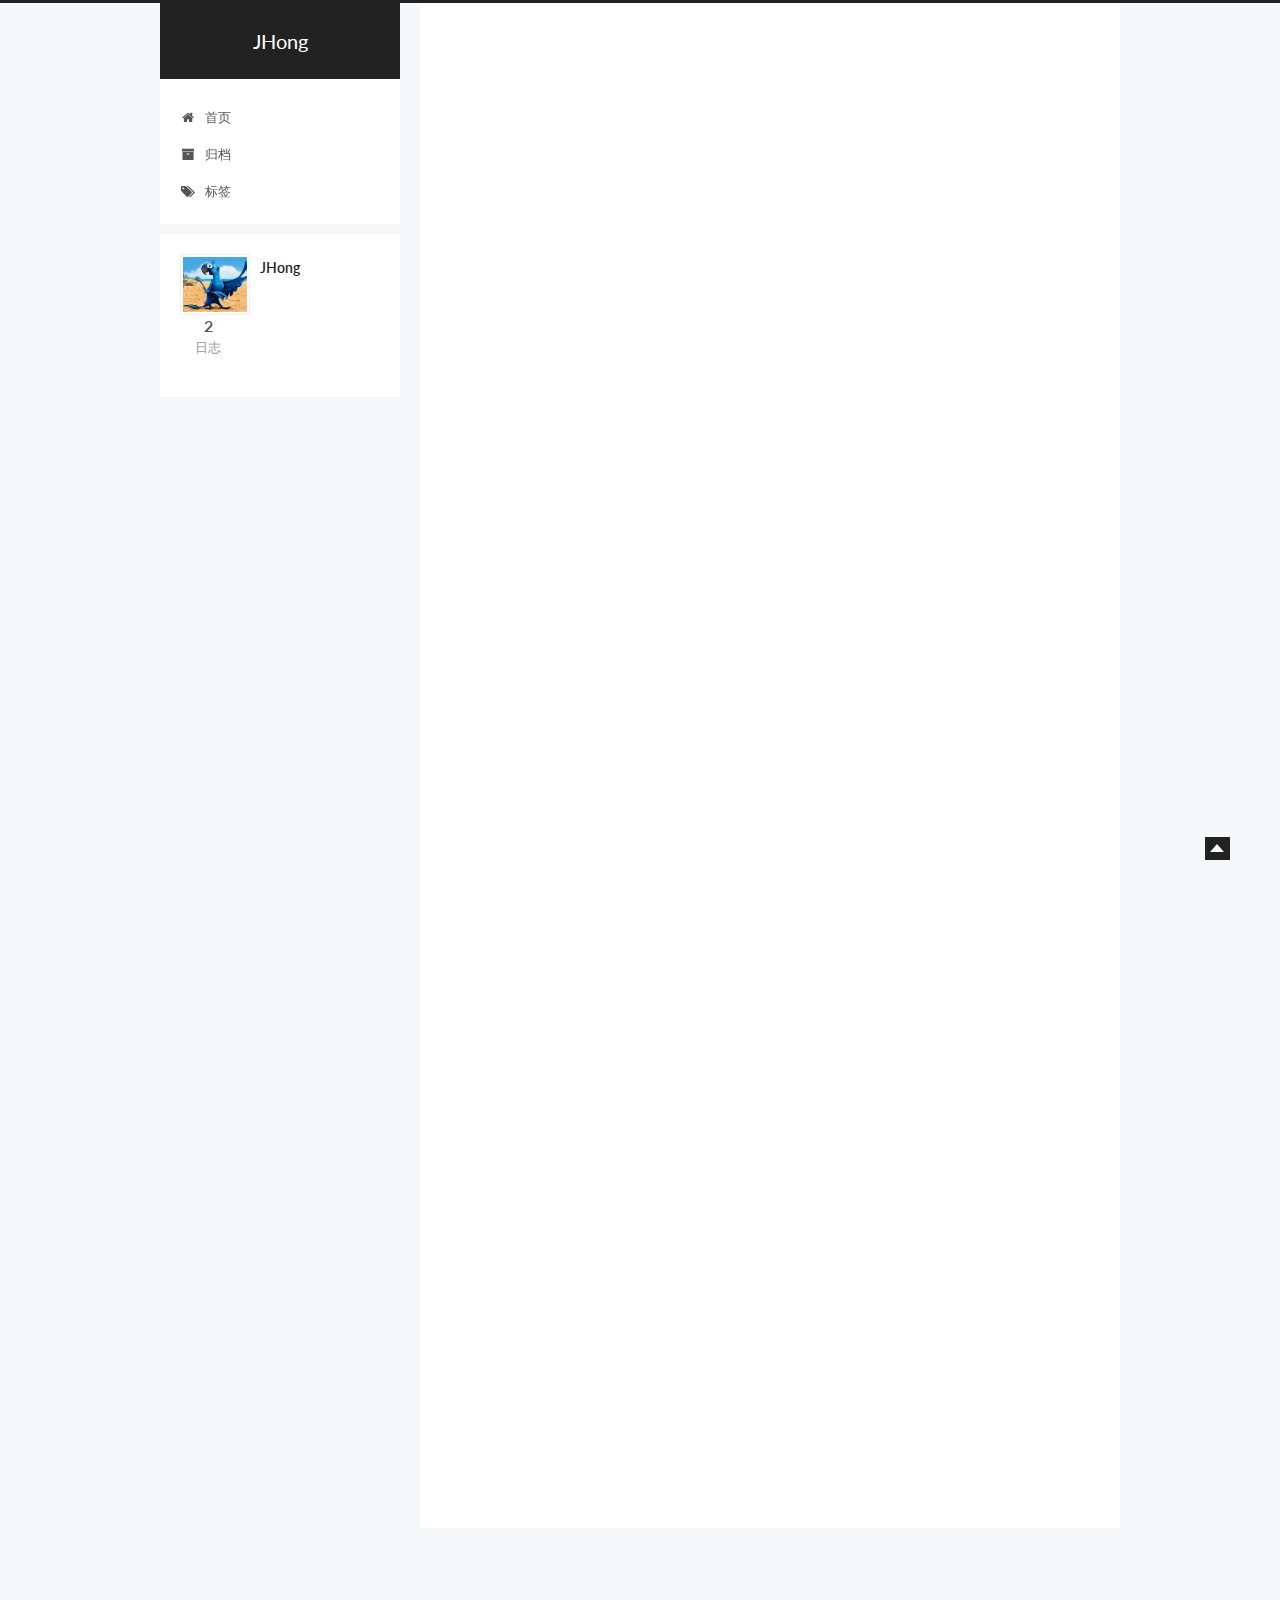
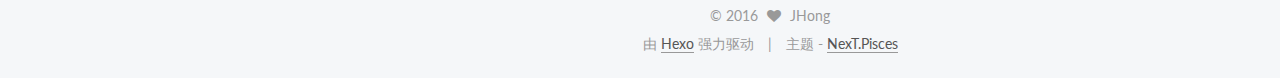
==== index.html @ a6d70359 "Site updated: 2016-02-21 14:59:52" ====
<!doctype html>



  


<html class="theme-next pisces use-motion">
<head>
  <meta charset="UTF-8"/>
<meta http-equiv="X-UA-Compatible" content="IE=edge,chrome=1" />
<meta name="viewport" content="width=device-width, initial-scale=1, maximum-scale=1"/>



<meta http-equiv="Cache-Control" content="no-transform" />
<meta http-equiv="Cache-Control" content="no-siteapp" />












  <link href="/vendors/fancybox/source/jquery.fancybox.css?v=2.1.5" rel="stylesheet" type="text/css"/>




  <link href="//fonts.googleapis.com/css?family=Lato:300,400,700,400italic&subset=latin,latin-ext" rel="stylesheet" type="text/css">



<link href="/vendors/font-awesome/css/font-awesome.min.css?v=4.4.0" rel="stylesheet" type="text/css" />

<link href="/css/main.css?v=0.5.0" rel="stylesheet" type="text/css" />


  <meta name="keywords" content="Hexo, NexT" />








  <link rel="shortcut icon" type="image/x-icon" href="/favicon.ico?v=0.5.0" />






<meta name="description">
<meta property="og:type" content="website">
<meta property="og:title" content="JHong">
<meta property="og:url" content="http://yoursite.com/index.html">
<meta property="og:site_name" content="JHong">
<meta property="og:description">
<meta name="twitter:card" content="summary">
<meta name="twitter:title" content="JHong">
<meta name="twitter:description">



<script type="text/javascript" id="hexo.configuration">
  var NexT = window.NexT || {};
  var CONFIG = {
    scheme: 'Pisces',
    sidebar: {"position":"left","display":"post"},
    fancybox: true,
    motion: true,
    duoshuo: {
      userId: 0,
      author: '博主'
    }
  };
</script>

  <title> JHong </title>
</head>

<body itemscope itemtype="http://schema.org/WebPage" lang="zh-Hans">

  








  
  
    
  

  <div class="container one-collumn sidebar-position-left 
   page-home 
 ">
    <div class="headband"></div>

    <header id="header" class="header" itemscope itemtype="http://schema.org/WPHeader">
      <div class="header-inner"><div class="site-meta ">
  

  <div class="custom-logo-site-title">
    <a href="/"  class="brand" rel="start">
      <span class="logo-line-before"><i></i></span>
      <span class="site-title">JHong</span>
      <span class="logo-line-after"><i></i></span>
    </a>
  </div>
  <p class="site-subtitle"></p>
</div>

<div class="site-nav-toggle">
  <button>
    <span class="btn-bar"></span>
    <span class="btn-bar"></span>
    <span class="btn-bar"></span>
  </button>
</div>

<nav class="site-nav">
  

  
    <ul id="menu" class="menu ">
      
        
        <li class="menu-item menu-item-home">
          <a href="/" rel="section">
            
              <i class="menu-item-icon fa fa-home fa-fw"></i> <br />
            
            首页
          </a>
        </li>
      
        
        <li class="menu-item menu-item-archives">
          <a href="/archives" rel="section">
            
              <i class="menu-item-icon fa fa-archive fa-fw"></i> <br />
            
            归档
          </a>
        </li>
      
        
        <li class="menu-item menu-item-tags">
          <a href="/tags" rel="section">
            
              <i class="menu-item-icon fa fa-tags fa-fw"></i> <br />
            
            标签
          </a>
        </li>
      

      
      
      
    </ul>
  

  
</nav>

 </div>
    </header>

    <main id="main" class="main">
      <div class="main-inner">
        <div class="content-wrap">
          <div id="content" class="content">
            
  <section id="posts" class="posts-expand">

    

    
    
      
      
        
        
        
      

      
    

    
      

  
  

  
  
  

  <article class="post post-type-normal " itemscope itemtype="http://schema.org/Article">

    
      <header class="post-header">

        
        
          <h1 class="post-title" itemprop="name headline">
            
            
              
                
                <a class="post-title-link" href="/2016/02/17/test/" itemprop="url">
                  个人博客
                </a>
              
            
          </h1>
        

        <div class="post-meta">
          <span class="post-time">
            <span class="post-meta-item-icon">
              <i class="fa fa-calendar-o"></i>
            </span>
            <span class="post-meta-item-text">发表于</span>
            <time itemprop="dateCreated" datetime="2016-02-17T20:54:23+08:00" content="2016-02-17">
              2016-02-17
            </time>
          </span>

          

          
            
          

          

          
          
        </div>
      </header>
    


    <div class="post-body" itemprop="articleBody">

      
      

      
        
          
            <p>个人博客<br>每个优秀的程序员都会有个人独占的一方网络空间，那里是他个人的舞台，听说过他的人会逐渐汇聚进来，认识他，熟悉他，鼓励他，赞扬他。而对他个人而言，他有了一个可以畅所欲言的小房间，他可以专研学术，聊聊情怀。同时和喜爱他的读者成为好友，共同成长。</p>

          
        
      
    </div>

    <footer class="post-footer">
      

      

      
      
        <div class="post-eof"></div>
      
    </footer>
  </article>


    
      

  
  

  
  
  

  <article class="post post-type-normal " itemscope itemtype="http://schema.org/Article">

    
      <header class="post-header">

        
        
          <h1 class="post-title" itemprop="name headline">
            
            
              
                
                <a class="post-title-link" href="/2016/02/17/hello-world/" itemprop="url">
                  Hello World
                </a>
              
            
          </h1>
        

        <div class="post-meta">
          <span class="post-time">
            <span class="post-meta-item-icon">
              <i class="fa fa-calendar-o"></i>
            </span>
            <span class="post-meta-item-text">发表于</span>
            <time itemprop="dateCreated" datetime="2016-02-17T18:47:33+08:00" content="2016-02-17">
              2016-02-17
            </time>
          </span>

          

          
            
          

          

          
          
        </div>
      </header>
    


    <div class="post-body" itemprop="articleBody">

      
      

      
        
          
            <p>Welcome to <a href="https://hexo.io/" target="_blank" rel="external">Hexo</a>! This is your very first post. Check <a href="https://hexo.io/docs/" target="_blank" rel="external">documentation</a> for more info. If you get any problems when using Hexo, you can find the answer in <a href="https://hexo.io/docs/troubleshooting.html" target="_blank" rel="external">troubleshooting</a> or you can ask me on <a href="https://github.com/hexojs/hexo/issues" target="_blank" rel="external">GitHub</a>.</p>
<h2 id="Quick-Start"><a href="#Quick-Start" class="headerlink" title="Quick Start"></a>Quick Start</h2><h3 id="Create-a-new-post"><a href="#Create-a-new-post" class="headerlink" title="Create a new post"></a>Create a new post</h3><figure class="highlight bash"><table><tr><td class="gutter"><pre><span class="line">1</span><br></pre></td><td class="code"><pre><span class="line">$ hexo new <span class="string">"My New Post"</span></span><br></pre></td></tr></table></figure>
<p>More info: <a href="https://hexo.io/docs/writing.html" target="_blank" rel="external">Writing</a></p>
<h3 id="Run-server"><a href="#Run-server" class="headerlink" title="Run server"></a>Run server</h3><figure class="highlight bash"><table><tr><td class="gutter"><pre><span class="line">1</span><br></pre></td><td class="code"><pre><span class="line">$ hexo server</span><br></pre></td></tr></table></figure>
<p>More info: <a href="https://hexo.io/docs/server.html" target="_blank" rel="external">Server</a></p>
<h3 id="Generate-static-files"><a href="#Generate-static-files" class="headerlink" title="Generate static files"></a>Generate static files</h3><figure class="highlight bash"><table><tr><td class="gutter"><pre><span class="line">1</span><br></pre></td><td class="code"><pre><span class="line">$ hexo generate</span><br></pre></td></tr></table></figure>
<p>More info: <a href="https://hexo.io/docs/generating.html" target="_blank" rel="external">Generating</a></p>
<h3 id="Deploy-to-remote-sites"><a href="#Deploy-to-remote-sites" class="headerlink" title="Deploy to remote sites"></a>Deploy to remote sites</h3><figure class="highlight bash"><table><tr><td class="gutter"><pre><span class="line">1</span><br></pre></td><td class="code"><pre><span class="line">$ hexo deploy</span><br></pre></td></tr></table></figure>
<p>More info: <a href="https://hexo.io/docs/deployment.html" target="_blank" rel="external">Deployment</a></p>

          
        
      
    </div>

    <footer class="post-footer">
      

      

      
      
        <div class="post-eof"></div>
      
    </footer>
  </article>


    

  </section>

  


          </div>
          


          

        </div>
        
          
  
  <div class="sidebar-toggle">
    <div class="sidebar-toggle-line-wrap">
      <span class="sidebar-toggle-line sidebar-toggle-line-first"></span>
      <span class="sidebar-toggle-line sidebar-toggle-line-middle"></span>
      <span class="sidebar-toggle-line sidebar-toggle-line-last"></span>
    </div>
  </div>

  <aside id="sidebar" class="sidebar">
    <div class="sidebar-inner">

      

      

      <section class="site-overview sidebar-panel  sidebar-panel-active ">
        <div class="site-author motion-element" itemprop="author" itemscope itemtype="http://schema.org/Person">
          <img class="site-author-image" itemprop="image"
               src="/images/default_avatar.jpg"
               alt="JHong" />
          <p class="site-author-name" itemprop="name">JHong</p>
          <p class="site-description motion-element" itemprop="description"></p>
        </div>
        <nav class="site-state motion-element">
          <div class="site-state-item site-state-posts">
            <a href="/archives">
              <span class="site-state-item-count">2</span>
              <span class="site-state-item-name">日志</span>
            </a>
          </div>
          
          

          

        </nav>

        

        <div class="links-of-author motion-element">
          
        </div>

        
        

        <div class="links-of-author motion-element">
          
        </div>

      </section>

      

    </div>
  </aside>


        
      </div>
    </main>

    <footer id="footer" class="footer">
      <div class="footer-inner">
        <div class="copyright" >
  
  &copy; 
  <span itemprop="copyrightYear">2016</span>
  <span class="with-love">
    <i class="fa fa-heart"></i>
  </span>
  <span class="author" itemprop="copyrightHolder">JHong</span>
</div>

<div class="powered-by">
  由 <a class="theme-link" href="http://hexo.io">Hexo</a> 强力驱动
</div>

<div class="theme-info">
  主题 -
  <a class="theme-link" href="https://github.com/iissnan/hexo-theme-next">
    NexT.Pisces
  </a>
</div>



      </div>
    </footer>

    <div class="back-to-top"></div>
  </div>

  


  



  <script type="text/javascript" src="/vendors/jquery/index.js?v=2.1.3"></script>

  <script type="text/javascript" src="/vendors/fastclick/lib/fastclick.min.js?v=1.0.6"></script>

  <script type="text/javascript" src="/vendors/jquery_lazyload/jquery.lazyload.js?v=1.9.7"></script>

  <script type="text/javascript" src="/vendors/velocity/velocity.min.js"></script>

  <script type="text/javascript" src="/vendors/velocity/velocity.ui.min.js"></script>

  <script type="text/javascript" src="/vendors/fancybox/source/jquery.fancybox.pack.js"></script>


  


  <script type="text/javascript" src="/js/src/utils.js?v=0.5.0"></script>

  <script type="text/javascript" src="/js/src/motion.js?v=0.5.0"></script>



  
  


  <script type="text/javascript" src="/js/src/affix.js?v=0.5.0"></script>

  <script type="text/javascript" src="/js/src/schemes/pisces.js?v=0.5.0"></script>



  

  


  <script type="text/javascript" src="/js/src/bootstrap.js?v=0.5.0"></script>



  



  



  
  

  
  


</body>
</html>
---- css/main.css ----
/* normalize.css v3.0.2 | MIT License | git.io/normalize */
html {
  font-family: sans-serif; /* 1 */
  -ms-text-size-adjust: 100%; /* 2 */
  -webkit-text-size-adjust: 100%; /* 2 */
}
body {
  margin: 0;
}
article,
aside,
details,
figcaption,
figure,
footer,
header,
hgroup,
main,
menu,
nav,
section,
summary {
  display: block;
}
audio,
canvas,
progress,
video {
  display: inline-block; /* 1 */
  vertical-align: baseline; /* 2 */
}
audio:not([controls]) {
  display: none;
  height: 0;
}
[hidden],
template {
  display: none;
}
a {
  background-color: transparent;
}
a:active,
a:hover {
  outline: 0;
}
abbr[title] {
  border-bottom: 1px dotted;
}
b,
strong {
  font-weight: bold;
}
dfn {
  font-style: italic;
}
h1 {
  font-size: 2em;
  margin: 0.67em 0;
}
mark {
  background: #ff0;
  color: #000;
}
small {
  font-size: 80%;
}
sub,
sup {
  font-size: 75%;
  line-height: 0;
  position: relative;
  vertical-align: baseline;
}
sup {
  top: -0.5em;
}
sub {
  bottom: -0.25em;
}
img {
  border: 0;
}
svg:not(:root) {
  overflow: hidden;
}
figure {
  margin: 1em 40px;
}
hr {
  -moz-box-sizing: content-box;
  box-sizing: content-box;
  height: 0;
}
pre {
  overflow: auto;
}
code,
kbd,
pre,
samp {
  font-family: monospace, monospace;
  font-size: 1em;
}
button,
input,
optgroup,
select,
textarea {
  color: inherit; /* 1 */
  font: inherit; /* 2 */
  margin: 0; /* 3 */
}
button {
  overflow: visible;
}
button,
select {
  text-transform: none;
}
button,
html input[type="button"],
input[type="reset"],
input[type="submit"] {
  -webkit-appearance: button; /* 2 */
  cursor: pointer; /* 3 */
}
button[disabled],
html input[disabled] {
  cursor: default;
}
button::-moz-focus-inner,
input::-moz-focus-inner {
  border: 0;
  padding: 0;
}
input {
  line-height: normal;
}
input[type="checkbox"],
input[type="radio"] {
  box-sizing: border-box; /* 1 */
  padding: 0; /* 2 */
}
input[type="number"]::-webkit-inner-spin-button,
input[type="number"]::-webkit-outer-spin-button {
  height: auto;
}
input[type="search"] {
  -webkit-appearance: textfield; /* 1 */
  -moz-box-sizing: content-box;
  -webkit-box-sizing: content-box; /* 2 */
  box-sizing: content-box;
}
input[type="search"]::-webkit-search-cancel-button,
input[type="search"]::-webkit-search-decoration {
  -webkit-appearance: none;
}
fieldset {
  border: 1px solid #c0c0c0;
  margin: 0 2px;
  padding: 0.35em 0.625em 0.75em;
}
legend {
  border: 0; /* 1 */
  padding: 0; /* 2 */
}
textarea {
  overflow: auto;
}
optgroup {
  font-weight: bold;
}
table {
  border-collapse: collapse;
  border-spacing: 0;
}
td,
th {
  padding: 0;
}
::selection {
  background: #262a30;
  color: #fff;
}
body {
  position: relative;
  font-family: Lato, "PingFang SC", "Microsoft YaHei", sans-serif;
  font-size: 14px;
  line-height: 2;
  color: #555;
  background: #fff;
}
@media (max-width: 767px) {
  body {
    padding-right: 0 !important;
  }
}
@media (min-width: 768px) and (max-width: 991px) {
  body {
    padding-right: 0 !important;
  }
}
@media (min-width: 1600px) {
  body {
    font-size: 16px;
  }
}
h1,
h2,
h3,
h4,
h5,
h6 {
  margin: 0;
  padding: 0;
  font-weight: bold;
  line-height: 1.5;
  font-family: Lato, "PingFang SC", "Microsoft YaHei", sans-serif;
}
h2,
h3,
h4,
h5,
h6 {
  margin: 20px 0 15px;
}
h1 {
  font-size: 22px;
}
@media (max-width: 767px) {
  h1 {
    font-size: 18px;
  }
}
h2 {
  font-size: 20px;
}
@media (max-width: 767px) {
  h2 {
    font-size: 16px;
  }
}
h3 {
  font-size: 18px;
}
@media (max-width: 767px) {
  h3 {
    font-size: 14px;
  }
}
h4 {
  font-size: 16px;
}
@media (max-width: 767px) {
  h4 {
    font-size: 12px;
  }
}
h5 {
  font-size: 14px;
}
@media (max-width: 767px) {
  h5 {
    font-size: 10px;
  }
}
h6 {
  font-size: 12px;
}
@media (max-width: 767px) {
  h6 {
    font-size: 8px;
  }
}
p {
  margin: 0 0 25px 0;
}
a {
  color: #555;
  text-decoration: none;
  border-bottom: 1px solid #999;
  word-wrap: break-word;
}
a:hover {
  color: #222;
  border-bottom-color: #222;
}
ul {
  list-style: none;
}
blockquote {
  margin: 0;
  padding: 0;
}
img {
  display: block;
  margin: auto;
  max-width: 100%;
  height: auto;
}
hr {
  margin: 40px 0;
  height: 3px;
  border: none;
  background-color: #ddd;
  background-image: repeating-linear-gradient(-45deg, #fff, #fff 4px, transparent 4px, transparent 8px);
}
blockquote {
  padding: 0 15px;
  color: #666;
  border-left: 4px solid #ddd;
}
blockquote cite::before {
  content: "-";
  padding: 0 5px;
}
dt {
  font-weight: 700;
}
dd {
  margin: 0;
  padding: 0;
}
.text-left {
  text-align: left;
}
.text-center {
  text-align: center;
}
.text-right {
  text-align: right;
}
.text-justify {
  text-align: justify;
}
.text-nowrap {
  white-space: nowrap;
}
.text-lowercase {
  text-transform: lowercase;
}
.text-uppercase {
  text-transform: uppercase;
}
.text-capitalize {
  text-transform: capitalize;
}
.center-block {
  display: block;
  margin-left: auto;
  margin-right: auto;
}
.clearfix:before,
.clearfix:after {
  content: " ";
  display: table;
}
.clearfix:after {
  clear: both;
}
.pullquote {
  width: 45%;
}
.pullquote.left {
  float: left;
  margin-left: 5px;
  margin-right: 10px;
}
.pullquote.right {
  float: right;
  margin-left: 10px;
  margin-right: 5px;
}
.highlight table,
.gist table {
  width: auto;
}
.highlight table td,
.gist table td {
  border: none;
}
.highlight a,
.gist a {
  color: #222 !important;
  text-decoration: none !important;
}
.affix.affix.affix {
  position: fixed;
}
.translation {
  margin-top: -20px;
  font-size: 14px;
  color: #999;
}
.use-motion .motion-element {
  opacity: 0;
}
table {
  margin: 20px 0;
  width: 100%;
  border-collapse: collapse;
  border-spacing: 0;
  border: 1px solid #ddd;
  font-size: 14px;
}
table>tbody>tr:nth-of-type(odd) {
  background-color: #f9f9f9;
}
table>tbody>tr:hover {
  background-color: #f5f5f5;
}
caption,
th,
td {
  padding: 8px;
  text-align: left;
  vertical-align: middle;
  font-weight: normal;
}
th,
td {
  border-bottom: 3px solid #ddd;
  border-right: 1px solid #eee;
}
th {
  padding-bottom: 10px;
  font-weight: 700;
}
td {
  border-bottom-width: 1px;
}
html,
body {
  height: 100%;
}
.container {
  position: relative;
  min-height: 100%;
}
.header-inner {
  margin: 0 auto;
  padding: 100px 0 70px;
  max-width: 700px;
}
@media (min-width: 1600px) {
  .container .header-inner {
    width: 900px;
  }
}
.main {
  padding-bottom: 150px;
}
.main-inner {
  margin: 0 auto;
  width: 700px;
}
@media (min-width: 1600px) {
  .container .main-inner {
    width: 900px;
  }
}
.footer {
  position: absolute;
  left: 0;
  bottom: 0;
  width: 100%;
  min-height: 50px;
}
.footer-inner {
  box-sizing: border-box;
  margin: 20px auto;
  max-width: 700px;
}
@media (min-width: 1600px) {
  .container .footer-inner {
    width: 900px;
  }
}
pre,
.highlight {
  background: #f7f7f7;
  margin: 20px 0;
  padding: 15px;
  overflow: auto;
  font-size: 13px;
  color: #4d4d4c;
  line-height: 1.6;
}
.highlight .gutter pre,
.gist .gist-file .gist-data .line-numbers {
  color: #666;
}
pre,
code {
  font-family: "Input Mono", "PT Mono", Consolas, Monaco, Menlo, monospace;
}
code {
  word-break: break-all;
  background: #eee;
  text-shadow: 0 1px #fff;
  padding: 0 0.3em;
}
pre code {
  background: none;
  text-shadow: none;
  padding: 0;
}
.highlight pre {
  border: none;
  margin: 0;
  padding: 1px;
}
.highlight table {
  margin: 0;
  width: auto;
  border: none;
}
.highlight td {
  border: none;
  padding: 0;
}
.highlight figcaption {
  font-size: 0.85em;
  color: #8e908c;
  line-height: 1em;
  margin-bottom: 1em;
}
.highlight figcaption:before,
.highlight figcaption:after {
  content: " ";
  display: table;
}
.highlight figcaption:after {
  clear: both;
}
.highlight figcaption a {
  float: right;
}
.highlight .gutter pre {
  text-align: right;
  padding-right: 20px;
}
.highlight .line {
  height: 20px;
}
.gist {
  margin: 20px 0;
  border-style: solid;
  border-color: #ccc;
  border-width: 1px 0;
  background: #f7f7f7;
  padding: 15px 40px 15px 15px;
}
.gist .gist-file {
  border: none;
  font-family: "Input Mono", "PT Mono", Consolas, Monaco, Menlo, monospace;
  margin: 0;
}
.gist .gist-file .gist-data {
  background: none;
  border: none;
}
.gist .gist-file .gist-data .line-numbers {
  background: none;
  border: none;
  padding: 0 20px 0 0;
}
.gist .gist-file .gist-data .line-data {
  padding: 0 !important;
}
.gist .gist-file .highlight {
  margin: 0;
  padding: 0;
  border: none;
}
.gist .gist-file .gist-meta {
  background: #f7f7f7;
  color: #8e908c;
  font: 13px Lato, "PingFang SC", "Microsoft YaHei", sans-serif;
  text-shadow: 0 0;
  padding: 0;
  margin-top: 1em;
  margin-left: 40px;
}
.gist .gist-file .gist-meta a {
  color: color-link;
  font-weight: normal;
}
.gist .gist-file .gist-meta a:hover {
  text-decoration: underline;
}
pre .comment {
  color: #8e908c;
}
pre .variable,
pre .attribute,
pre .tag,
pre .regexp,
pre .ruby .constant,
pre .xml .tag .title,
pre .xml .pi,
pre .xml .doctype,
pre .html .doctype,
pre .css .id,
pre .css .class,
pre .css .pseudo {
  color: #c82829;
}
pre .number,
pre .preprocessor,
pre .built_in,
pre .literal,
pre .params,
pre .constant {
  color: #f5871f;
}
pre .ruby .class .title,
pre .css .rules .attribute {
  color: #718c00;
}
pre .string,
pre .value,
pre .inheritance,
pre .header,
pre .ruby .symbol,
pre .xml .cdata {
  color: #718c00;
}
pre .title,
pre .css .hexcolor {
  color: #3e999f;
}
pre .function,
pre .python .decorator,
pre .python .title,
pre .ruby .function .title,
pre .ruby .title .keyword,
pre .perl .sub,
pre .javascript .title,
pre .coffeescript .title {
  color: #4271ae;
}
pre .keyword,
pre .javascript .function {
  color: #8959a8;
}
.full-image.full-image.full-image {
  border: none;
  max-width: 100%;
  width: auto;
  margin: 20px auto;
}
@media (min-width: 992px) {
  .full-image.full-image.full-image {
    max-width: none;
    width: 126%;
    margin: 0 -13%;
  }
}
.blockquote-center,
.page-home .post-type-quote blockquote,
.page-post-detail .post-type-quote blockquote {
  position: relative;
  margin: 40px 0;
  padding: 0;
  border-left: none;
  text-align: center;
}
.blockquote-center::before,
.page-home .post-type-quote blockquote::before,
.page-post-detail .post-type-quote blockquote::before,
.blockquote-center::after,
.page-home .post-type-quote blockquote::after,
.page-post-detail .post-type-quote blockquote::after {
  position: absolute;
  content: ' ';
  display: block;
  width: 100%;
  height: 24px;
  opacity: 0.2;
  background-repeat: no-repeat;
  background-position: 0 -6px;
  background-size: 22px 22px;
}
.blockquote-center::before,
.page-home .post-type-quote blockquote::before,
.page-post-detail .post-type-quote blockquote::before {
  top: -20px;
  background-image: url("../images/quote-l.svg");
  border-top: 1px solid #ccc;
}
.blockquote-center::after,
.page-home .post-type-quote blockquote::after,
.page-post-detail .post-type-quote blockquote::after {
  bottom: -20px;
  background-image: url("../images/quote-r.svg");
  border-bottom: 1px solid #ccc;
  background-position: 100% 8px;
}
.blockquote-center p,
.page-home .post-type-quote blockquote p,
.page-post-detail .post-type-quote blockquote p,
.blockquote-center div,
.page-home .post-type-quote blockquote div,
.page-post-detail .post-type-quote blockquote div {
  text-align: center;
}
.post .post-body .group-picture img {
  box-sizing: border-box;
  padding: 0 3px;
  border: none;
}
.post .group-picture-row {
  overflow: hidden;
  margin-top: 6px;
}
.post .group-picture-row:first-child {
  margin-top: 0;
}
.post .group-picture-column {
  float: left;
}
.page-post-detail .post-body .group-picture-column {
  float: none;
  margin-top: 10px;
  width: auto !important;
}
.page-post-detail .post-body .group-picture-column img {
  margin: 0 auto;
}
.page-archive .group-picture-container {
  overflow: hidden;
}
.page-archive .group-picture-row {
  float: left;
}
.page-archive .group-picture-row:first-child {
  margin-top: 6px;
}
.page-archive .group-picture-column {
  max-width: 150px;
  max-height: 150px;
}
.btn {
  display: inline-block;
  padding: 0 20px;
  font-size: 14px;
  color: #fff;
  background: #222;
  border: 2px solid #555;
  text-decoration: none;
  border-radius: 0;
  transition-property: background-color;
  transition-duration: 0.2s;
  transition-timing-function: ease-in-out;
  transition-delay: 0s;
}
.btn:hover,
.post-more-link .btn:hover {
  border-color: #222;
  color: #fff;
  background: #222;
}
.btn-bar {
  display: block;
  width: 22px;
  height: 2px;
  background: #555;
  border-radius: 1px;
}
.btn-bar+.btn-bar {
  margin-top: 4px;
}
.pagination {
  margin: 120px 0 40px;
  text-align: center;
  border-top: 1px solid #eee;
}
.page-number-basic,
.pagination .prev,
.pagination .next,
.pagination .page-number,
.pagination .space {
  display: inline-block;
  position: relative;
  top: -1px;
  margin: 0 10px;
  padding: 0 10px;
  line-height: 30px;
}
@media (max-width: 767px) {
  .page-number-basic,
  .pagination .prev,
  .pagination .next,
  .pagination .page-number,
  .pagination .space {
    margin: 0 5px;
  }
}
.pagination .prev,
.pagination .next,
.pagination .page-number {
  border-bottom: 0;
  border-top: 1px solid #eee;
  transition-property: border-color;
  transition-duration: 0.2s;
  transition-timing-function: ease-in-out;
  transition-delay: 0s;
}
.pagination .prev:hover,
.pagination .next:hover,
.pagination .page-number:hover {
  border-top-color: #222;
}
.pagination .space {
  padding: 0;
  margin: 0;
}
.pagination .prev {
  margin-left: 0;
}
.pagination .next {
  margin-right: 0;
}
.pagination .page-number.current {
  color: #fff;
  background: #ccc;
  border-top-color: #ccc;
}
@media (max-width: 767px) {
  .pagination {
    border-top: none;
  }
  .pagination .prev,
  .pagination .next,
  .pagination .page-number {
    margin-bottom: 10px;
    border-top: 0;
    border-bottom: 1px solid #eee;
  }
  .pagination .prev:hover,
  .pagination .next:hover,
  .pagination .page-number:hover {
    border-bottom-color: #222;
  }
}
.comments {
  margin: 60px 20px 0;
}
.tag-cloud {
  text-align: center;
}
.tag-cloud a {
  display: inline-block;
  margin: 10px;
}
.back-to-top {
  position: fixed;
  bottom: 40px;
  right: 50px;
  z-index: 1050;
  width: 15px;
  height: 13px;
  padding: 5px;
  background: #222;
  color: #fff;
  cursor: pointer;
  -webkit-transform: translateZ(0);
}
@media (max-width: 767px) {
  .back-to-top {
    display: none;
  }
}
@media (min-width: 768px) and (max-width: 991px) {
  .back-to-top {
    display: none;
  }
}
.back-to-top:before {
  display: block;
  content: " ";
  margin-top: 2px;
  width: 0;
  height: 0;
  border-width: 0 7px 8px 7px;
  border-color: transparent transparent #fff transparent;
  border-style: solid;
}
.header {
  background: #fff;
}
.header-inner {
  position: relative;
}
.headband {
  height: 3px;
  background: #222;
}
.site-meta {
  margin: 0;
  text-align: center;
}
@media (max-width: 767px) {
  .site-meta {
    text-align: center;
  }
}
.brand {
  position: relative;
  display: inline-block;
  padding: 0 40px;
  color: #fff;
  background: #222;
  border-bottom: none;
  font-family: Lato, "PingFang SC", "Microsoft YaHei", sans-serif;
}
.brand:hover {
  color: #fff;
}
.logo {
  display: inline-block;
  margin-right: 5px;
  line-height: 36px;
  vertical-align: top;
}
.site-title {
  display: inline-block;
  vertical-align: top;
  line-height: 36px;
  font-size: 20px;
  font-weight: normal;
}
.site-subtitle {
  margin-top: 10px;
  font-size: 13px;
  color: #ddd;
}
.use-motion .brand {
  opacity: 0;
}
.use-motion .logo,
.use-motion .site-title,
.use-motion .site-subtitle {
  opacity: 0;
  position: relative;
  top: -10px;
}
.site-nav-toggle {
  display: none;
  position: absolute;
  top: 10px;
  left: 10px;
}
@media (max-width: 767px) {
  .site-nav-toggle {
    display: block;
  }
}
.site-nav-toggle button {
  margin-top: 2px;
  padding: 9px 10px;
  background: transparent;
  border: none;
}
@media (max-width: 767px) {
  .site-nav {
    display: none;
    margin: 0 -10px;
    padding: 0 10px;
    clear: both;
    border-top: 1px solid #ddd;
  }
}
@media (min-width: 768px) and (max-width: 991px) {
  .site-nav {
    display: block !important;
  }
}
@media (min-width: 992px) {
  .site-nav {
    display: block !important;
  }
}
.menu {
  margin-top: 20px;
  padding-left: 0;
  text-align: center;
}
@media (max-width: 767px) {
  .menu {
    padding-left: 10px;
  }
}
.menu .menu-item {
  display: inline-block;
  margin: 0 10px;
}
@media screen and (max-width: 767px) {
  .menu .menu-item {
    margin-top: 10px;
  }
}
.menu .menu-item a {
  display: block;
  font-size: 13px;
  text-transform: capitalize;
  line-height: 1.5;
  border-bottom: 1px solid transparent;
  transition-property: border-color;
  transition-duration: 0.2s;
  transition-timing-function: ease-in-out;
  transition-delay: 0s;
}
.menu .menu-item a:hover,
.menu-item-active a {
  border-bottom-color: #222;
}
.use-motion .menu-item {
  opacity: 0;
}
.post-body .fancybox img {
  display: block !important;
  margin: 0 auto;
  cursor: pointer;
  cursor: zoom-in;
  cursor: -webkit-zoom-in;
}
.post-body .image-caption,
.post-body .figure .caption {
  margin: 10px auto 15px;
  text-align: center;
  font-size: 14px;
  color: #999;
  font-weight: bold;
  line-height: 1;
}
.post-sticky-flag {
  display: inline-block;
  font-size: 16px;
  -ms-transform: rotate(30deg);
  transform: rotate(30deg);
}
.posts-expand {
  padding-top: 40px;
}
@media (max-width: 767px) {
  .posts-expand {
    margin: 0 20px;
  }
  .post-body pre,
  .post-body .highlight {
    padding: 10px;
  }
  .post-body pre .gutter pre,
  .post-body .highlight .gutter pre {
    padding-right: 10px;
  }
}
@media (min-width: 992px) {
  .posts-expand .post-body {
    text-align: justify;
  }
}
.posts-expand .post-body h2,
.posts-expand .post-body h3,
.posts-expand .post-body h4,
.posts-expand .post-body h5,
.posts-expand .post-body h6 {
  padding-top: 10px;
}
.posts-expand .post-body h2 .header-anchor,
.posts-expand .post-body h3 .header-anchor,
.posts-expand .post-body h4 .header-anchor,
.posts-expand .post-body h5 .header-anchor,
.posts-expand .post-body h6 .header-anchor {
  float: right;
  margin-left: 10px;
  color: #ccc;
  border-bottom-style: none;
  visibility: hidden;
}
.posts-expand .post-body h2 .header-anchor:hover,
.posts-expand .post-body h3 .header-anchor:hover,
.posts-expand .post-body h4 .header-anchor:hover,
.posts-expand .post-body h5 .header-anchor:hover,
.posts-expand .post-body h6 .header-anchor:hover {
  color: inherit;
}
.posts-expand .post-body h2:hover .header-anchor,
.posts-expand .post-body h3:hover .header-anchor,
.posts-expand .post-body h4:hover .header-anchor,
.posts-expand .post-body h5:hover .header-anchor,
.posts-expand .post-body h6:hover .header-anchor {
  visibility: visible;
}
.posts-expand .post-body img {
  box-sizing: border-box;
  margin: auto;
  padding: 3px;
  border: 1px solid #ddd;
}
.posts-expand .fancybox img {
  margin: 0 auto;
}
@media (max-width: 767px) {
  .posts-collapse {
    margin: 0 20px;
  }
  .posts-collapse .post-title,
  .posts-collapse .post-meta {
    display: block;
    width: auto;
    text-align: left;
  }
}
.posts-collapse {
  margin-left: 55px;
}
@media (max-width: 767px) {
  .posts-collapse {
    margin: 0 20px;
  }
}
.posts-collapse .collection-title {
  position: relative;
  margin: 60px 0;
}
.posts-collapse .collection-title h2 {
  margin-left: 20px;
}
.posts-collapse .collection-title small {
  color: #bbb;
}
.posts-collapse .collection-title::before {
  content: " ";
  position: absolute;
  left: 0;
  top: 50%;
  margin-left: -4px;
  margin-top: -4px;
  width: 8px;
  height: 8px;
  background: #bbb;
  border-radius: 50%;
}
.posts-collapse .post {
  margin: 30px 0;
}
.posts-collapse .post-header {
  position: relative;
  transition-duration: 0.2s;
  transition-timing-function: ease-in-out;
  transition-delay: 0s;
  transition-property: border;
  border-bottom: 1px dashed #ccc;
}
.posts-collapse .post-header::before {
  content: " ";
  position: absolute;
  left: 0;
  top: 12px;
  width: 6px;
  height: 6px;
  margin-left: -4px;
  background: #bbb;
  border-radius: 50%;
  border: 1px solid #fff;
  transition-duration: 0.2s;
  transition-timing-function: ease-in-out;
  transition-delay: 0s;
  transition-property: background;
}
.posts-collapse .post-header:hover {
  border-bottom-color: #666;
}
.posts-collapse .post-header:hover::before {
  background: #222;
}
.posts-collapse .post-meta {
  position: absolute;
  font-size: 12px;
  left: 20px;
  top: 5px;
}
.posts-collapse .post-comments-count {
  display: none;
}
.posts-collapse .post-title {
  margin-left: 60px;
  font-size: 16px;
  font-weight: normal;
  font-family: Lato, "PingFang SC", "Microsoft YaHei", sans-serif;
  line-height: inherit;
}
.posts-collapse .post-title::after {
  margin-left: 3px;
  opacity: 0.6;
}
.posts-collapse .post-title a {
  color: #666;
  border-bottom: none;
}
.page-home .post-type-quote .post-header,
.page-post-detail .post-type-quote .post-header,
.page-home .post-type-quote .post-tags,
.page-post-detail .post-type-quote .post-tags {
  display: none;
}
.posts-expand .post-title {
  font-size: 26px;
  text-align: center;
  word-break: break-word;
}
@media (max-width: 767px) {
  .posts-expand .post-title {
    font-size: 22px;
  }
}
.posts-expand .post-title-link {
  display: inline-block;
  position: relative;
  color: #555;
  border-bottom: none;
  line-height: 1.2;
  vertical-align: top;
}
.posts-expand .post-title-link::before {
  content: "";
  position: absolute;
  width: 100%;
  height: 2px;
  bottom: 0;
  left: 0;
  background-color: #000;
  visibility: hidden;
  transform: scaleX(0);
  transition-duration: 0.2s;
  transition-timing-function: ease-in-out;
  transition-delay: 0s;
}
.posts-expand .post-title-link:hover::before {
  visibility: visible;
  transform: scaleX(1);
}
.posts-expand .post-title-link .fa {
  font-size: 16px;
}
.posts-expand .post-meta {
  margin: 3px 0 60px 0;
  color: #999;
  font-size: 12px;
  text-align: center;
}
.posts-expand .post-meta .post-category-list {
  display: inline-block;
  margin: 0;
  padding: 3px;
}
.posts-expand .post-meta .post-category-list-link {
  color: #999;
}
.post-meta-item-icon {
  display: none;
  margin-right: 3px;
}
@media (min-width: 768px) and (max-width: 991px) {
  .post-meta-item-icon {
    display: inline-block;
  }
}
@media (max-width: 767px) {
  .post-meta-item-icon {
    display: inline-block;
  }
}
@media (min-width: 768px) and (max-width: 991px) {
  .post-meta-item-text {
    display: none;
  }
}
@media (max-width: 767px) {
  .post-meta-item-text {
    display: none;
  }
}
@media (max-width: 767px) {
  .posts-expand .post-comments-count {
    display: none;
  }
}
.post-more-link {
  margin-top: 50px;
}
.post-more-link .btn {
  color: #555;
  font-size: 14px;
  background: #fff;
  border-radius: 2px;
}
.posts-expand .post-tags {
  margin-top: 40px;
  text-align: center;
}
.posts-expand .post-tags a {
  display: inline-block;
  margin-right: 10px;
  font-size: 13px;
}
.post-nav {
  overflow: hidden;
  margin-top: 60px;
  padding: 10px;
  white-space: nowrap;
  border-top: 1px solid #eee;
}
.post-nav-item {
  display: inline-block;
  width: 50%;
  white-space: normal;
}
.post-nav-item a {
  position: relative;
  display: inline-block;
  line-height: 25px;
  font-size: 14px;
  color: #555;
  border-bottom: none;
}
.post-nav-item a:hover {
  color: #222;
  border-bottom: none;
}
.post-nav-item a:active {
  top: 2px;
}
.post-nav-item a i {
  font-size: 12px;
}
.post-nav-prev {
  text-align: right;
}
.posts-expand .post-eof {
  display: block;
  margin: 80px auto 60px;
  width: 8%;
  height: 1px;
  background: #ccc;
  text-align: center;
}
.post:last-child .post-eof.post-eof.post-eof {
  display: none;
}
.post-gallery {
  display: table;
  table-layout: fixed;
  width: 100%;
  border-collapse: separate;
}
.post-gallery-row {
  display: table-row;
}
.post-gallery .post-gallery-img {
  display: table-cell;
  text-align: center;
  vertical-align: middle;
  border: none;
}
.post-gallery .post-gallery-img img {
  max-width: 100%;
  max-height: 100%;
  border: none;
}
.fancybox-close,
.fancybox-close:hover {
  border: none;
}
.sidebar {
  width: 0;
  position: fixed;
  right: 0;
  top: 0;
  bottom: 0;
  z-index: 1040;
  box-shadow: inset 0 2px 6px #000;
  background: #222;
  -webkit-transform: translateZ(0);
}
.sidebar a {
  color: #999;
  border-bottom-color: #555;
}
.sidebar a:hover {
  color: #eee;
}
@media (min-width: 768px) and (max-width: 991px) {
  .sidebar {
    display: none !important;
  }
}
@media (max-width: 767px) {
  .sidebar {
    display: none !important;
  }
}
.sidebar-inner {
  position: relative;
  padding: 20px 10px;
  color: #999;
  text-align: center;
}
.sidebar-toggle {
  position: fixed;
  right: 50px;
  bottom: 45px;
  width: 15px;
  height: 15px;
  padding: 5px;
  background: #222;
  line-height: 0;
  z-index: 1050;
  cursor: pointer;
  -webkit-transform: translateZ(0);
}
@media (min-width: 768px) and (max-width: 991px) {
  .sidebar-toggle {
    display: none;
  }
}
@media (max-width: 767px) {
  .sidebar-toggle {
    display: none;
  }
}
.sidebar-toggle-line {
  position: relative;
  display: inline-block;
  vertical-align: top;
  height: 2px;
  width: 100%;
  background: #fff;
  margin-top: 3px;
}
.sidebar-toggle-line:first-child {
  margin-top: 0;
}
.site-author-image {
  display: block;
  margin: 0 auto;
  max-width: 96px;
  height: auto;
  border: 2px solid #333;
  padding: 2px;
}
.site-author-name {
  margin: 5px 0 0;
  color: #222;
}
.site-description {
  margin-top: 5px;
  font-size: 13px;
  color: #999;
}
.site-state {
  overflow: hidden;
  line-height: 1.4;
  white-space: nowrap;
}
.site-state-item {
  display: inline-block;
  padding: 0 15px;
  border-left: 1px solid #ccc;
}
.site-state-item:first-child {
  border-left: none;
}
.site-state-item a {
  border-bottom: none;
}
.site-state-item-count {
  display: block;
  text-align: center;
  color: inherit;
  font-weight: 600;
  font-size: 16px;
}
.site-state-item-name {
  font-size: 13px;
  color: #999;
}
.feed-link {
  margin-top: 20px;
}
.feed-link a {
  display: inline-block;
  padding: 0 15px;
  color: #fc6423;
  border: 1px solid #fc6423;
  border-radius: 4px;
}
.feed-link a i {
  color: #fc6423;
  font-size: 14px;
}
.feed-link a:hover {
  color: #fff;
  background: #fc6423;
}
.feed-link a:hover i {
  color: #fff;
}
.links-of-author {
  margin-top: 20px;
}
.links-of-author a {
  display: inline-block;
  vertical-align: middle;
  margin-right: 10px;
  margin-bottom: 10px;
  border-bottom-color: #555;
  font-size: 13px;
}
.links-of-author a:before {
  display: inline-block;
  vertical-align: middle;
  margin-right: 3px;
  content: " ";
  width: 4px;
  height: 4px;
  border-radius: 50%;
  background: #ed39b0;
}
.sidebar-nav {
  margin: 0 0 20px;
  padding-left: 0;
}
.sidebar-nav li {
  display: inline-block;
  cursor: pointer;
  border-bottom: 1px solid transparent;
  font-size: 14px;
  color: #555;
}
.sidebar-nav li:hover {
  color: #222;
}
.page-post-detail .sidebar-nav-toc {
  padding: 0 5px;
}
.page-post-detail .sidebar-nav-overview {
  margin-left: 10px;
}
.sidebar-nav .sidebar-nav-active {
  color: #222;
  border-bottom-color: #222;
}
.sidebar-nav .sidebar-nav-active:hover {
  color: #222;
}
.sidebar-panel {
  display: none;
}
.sidebar-panel-active {
  display: block;
}
.post-toc {
  overflow: hidden;
  position: relative;
}
.post-toc-empty {
  font-size: 14px;
  color: #666;
}
.post-toc ol {
  overflow: auto;
  margin: 0;
  padding: 0 10px 10px;
  text-align: left;
  list-style: none;
  font-size: 14px;
}
.post-toc ol a {
  color: #555;
}
.post-toc ol a:hover {
  color: #222;
}
.post-toc .nav .nav-child {
  display: none;
}
.post-toc .nav .active > .nav-child {
  display: block;
}
.post-toc .nav .active-current > .nav-child {
  display: block;
}
.post-toc .nav .active-current > .nav-child > .nav-item {
  display: block;
}
.post-toc .nav .active > a {
  color: #ccc;
}
.post-toc .nav .active-current > a {
  color: #222;
}
.post-toc .nav .active-current > a:hover {
  color: #222;
}
.post-toc-indicator {
  height: 20px;
  text-align: center;
  color: #fff;
  font-size: 14px;
}
.post-toc-indicator-top {
  opacity: 0;
  margin-top: 10px;
}
.post-toc-indicator-bottom {
  position: absolute;
  width: 100%;
}
.footer {
  font-size: 14px;
  color: #999;
}
.footer img {
  border: none;
}
.footer-inner {
  text-align: center;
}
.with-love {
  display: inline-block;
  margin: 0 5px;
}
.powered-by,
.theme-info {
  display: inline-block;
}
.powered-by {
  margin-right: 10px;
}
.powered-by::after {
  content: "|";
  padding-left: 10px;
}
.cc-license {
  margin-top: 10px;
  text-align: center;
}
.cc-license .cc-opacity {
  opacity: 0.7;
  border-bottom: none;
}
.cc-license .cc-opacity:hover {
  opacity: 0.9;
}
.cc-license img {
  display: inline-block;
}
.theme-next #ds-thread #ds-reset {
  color: #555;
}
.theme-next #ds-thread #ds-reset .ds-replybox {
  margin-bottom: 30px;
}
.theme-next #ds-thread #ds-reset .ds-replybox .ds-avatar,
.theme-next #ds-reset .ds-avatar img {
  box-shadow: none;
}
.theme-next #ds-thread #ds-reset .ds-textarea-wrapper {
  border-color: #c7d4e1;
  background: none;
  border-top-right-radius: 3px;
  border-top-left-radius: 3px;
}
.theme-next #ds-thread #ds-reset .ds-textarea-wrapper textarea {
  height: 60px;
}
.theme-next #ds-reset .ds-rounded-top {
  border-radius: 0;
}
.theme-next #ds-thread #ds-reset .ds-post-toolbar {
  box-sizing: border-box;
  border: 1px solid #c7d4e1;
  background: #f6f8fa;
}
.theme-next #ds-thread #ds-reset .ds-post-options {
  height: 40px;
  border: none;
  background: none;
}
.theme-next #ds-thread #ds-reset .ds-toolbar-buttons {
  top: 11px;
}
.theme-next #ds-thread #ds-reset .ds-sync {
  top: 5px;
}
.theme-next #ds-thread #ds-reset .ds-post-button {
  top: 4px;
  right: 5px;
  width: 90px;
  height: 30px;
  border: 1px solid #c5ced7;
  border-radius: 3px;
  background-image: linear-gradient(#fbfbfc, #f5f7f9);
  color: #60676d;
}
.theme-next #ds-thread #ds-reset .ds-post-button:hover {
  background-position: 0 -30px;
  color: #60676d;
}
.theme-next #ds-thread #ds-reset .ds-comments-info {
  padding: 10px 0;
}
.theme-next #ds-thread #ds-reset .ds-sort {
  display: none;
}
.theme-next #ds-thread #ds-reset li.ds-tab a.ds-current {
  border: none;
  background: #f6f8fa;
  color: #60676d;
}
.theme-next #ds-thread #ds-reset li.ds-tab a.ds-current:hover {
  background-color: #e9f0f7;
  color: #60676d;
}
.theme-next #ds-thread #ds-reset li.ds-tab a {
  border-radius: 2px;
  padding: 5px;
}
.theme-next #ds-thread #ds-reset .ds-login-buttons p {
  color: #999;
  line-height: 36px;
}
.theme-next #ds-thread #ds-reset .ds-login-buttons .ds-service-list li {
  height: 28px;
}
.theme-next #ds-thread #ds-reset .ds-service-list a {
  background: none;
  padding: 5px;
  border: 1px solid;
  border-radius: 3px;
  text-align: center;
}
.theme-next #ds-thread #ds-reset .ds-service-list a:hover {
  color: #fff;
  background: #666;
}
.theme-next #ds-thread #ds-reset .ds-service-list .ds-weibo {
  color: #fc9b00;
  border-color: #fc9b00;
}
.theme-next #ds-thread #ds-reset .ds-service-list .ds-weibo:hover {
  background: #fc9b00;
}
.theme-next #ds-thread #ds-reset .ds-service-list .ds-qq {
  color: #60a3ec;
  border-color: #60a3ec;
}
.theme-next #ds-thread #ds-reset .ds-service-list .ds-qq:hover {
  background: #60a3ec;
}
.theme-next #ds-thread #ds-reset .ds-service-list .ds-renren {
  color: #2e7ac4;
  border-color: #2e7ac4;
}
.theme-next #ds-thread #ds-reset .ds-service-list .ds-renren:hover {
  background: #2e7ac4;
}
.theme-next #ds-thread #ds-reset .ds-service-list .ds-douban {
  color: #37994c;
  border-color: #37994c;
}
.theme-next #ds-thread #ds-reset .ds-service-list .ds-douban:hover {
  background: #37994c;
}
.theme-next #ds-thread #ds-reset .ds-service-list .ds-kaixin {
  color: #fef20d;
  border-color: #fef20d;
}
.theme-next #ds-thread #ds-reset .ds-service-list .ds-kaixin:hover {
  background: #fef20d;
}
.theme-next #ds-thread #ds-reset .ds-service-list .ds-netease {
  color: #f00;
  border-color: #f00;
}
.theme-next #ds-thread #ds-reset .ds-service-list .ds-netease:hover {
  background: #f00;
}
.theme-next #ds-thread #ds-reset .ds-service-list .ds-sohu {
  color: #ffcb05;
  border-color: #ffcb05;
}
.theme-next #ds-thread #ds-reset .ds-service-list .ds-sohu:hover {
  background: #ffcb05;
}
.theme-next #ds-thread #ds-reset .ds-service-list .ds-baidu {
  color: #2831e0;
  border-color: #2831e0;
}
.theme-next #ds-thread #ds-reset .ds-service-list .ds-baidu:hover {
  background: #2831e0;
}
.theme-next #ds-thread #ds-reset .ds-service-list .ds-google {
  color: #166bec;
  border-color: #166bec;
}
.theme-next #ds-thread #ds-reset .ds-service-list .ds-google:hover {
  background: #166bec;
}
.theme-next #ds-thread #ds-reset .ds-service-list .ds-weixin {
  color: #00ce0d;
  border-color: #00ce0d;
}
.theme-next #ds-thread #ds-reset .ds-service-list .ds-weixin:hover {
  background: #00ce0d;
}
.theme-next #ds-thread #ds-reset .ds-service-list .ds-more-services {
  border: none;
}
.theme-next #ds-thread #ds-reset .ds-service-list .ds-more-services:hover {
  background: none;
}
.theme-next #ds-reset .duoshuo-ua-admin {
  display: inline-block;
  color: #f00;
}
.theme-next #ds-reset .duoshuo-ua-platform,
.theme-next #ds-reset .duoshuo-ua-browser {
  color: #ccc;
}
.theme-next #ds-reset .duoshuo-ua-platform .fa,
.theme-next #ds-reset .duoshuo-ua-browser .fa {
  display: inline-block;
  margin-right: 3px;
}
.theme-next #ds-reset .duoshuo-ua-separator {
  display: inline-block;
  margin-left: 5px;
}
.theme-next .this_ua {
  background-color: #ccc !important;
  border-radius: 4px;
  padding: 0 5px !important;
  margin: 1px 1px !important;
  border: 1px solid #bbb !important;
  color: #fff;
  display: inline-block !important;
}
.theme-next .this_ua.admin {
  background-color: #d9534f !important;
  border-color: #d9534f !important;
}
.theme-next .this_ua.platform.iOS,
.theme-next .this_ua.platform.Mac,
.theme-next .this_ua.platform.Windows {
  background-color: #39b3d7 !important;
  border-color: #46b8da !important;
}
.theme-next .this_ua.platform.Linux {
  background-color: #3a3a3a !important;
  border-color: #1f1f1f !important;
}
.theme-next .this_ua.platform.Android {
  background-color: #00c47d !important;
  border-color: #01b171 !important;
}
.theme-next .this_ua.browser.Mobile,
.theme-next .this_ua.browser.Chrome {
  background-color: #5cb85c !important;
  border-color: #4cae4c !important;
}
.theme-next .this_ua.browser.Firefox {
  background-color: #f0ad4e !important;
  border-color: #eea236 !important;
}
.theme-next .this_ua.browser.Maxthon,
.theme-next .this_ua.browser.IE {
  background-color: #428bca !important;
  border-color: #357ebd !important;
}
.theme-next .this_ua.browser.baidu,
.theme-next .this_ua.browser.UCBrowser,
.theme-next .this_ua.browser.Opera {
  background-color: #d9534f !important;
  border-color: #d43f3a !important;
}
.theme-next .this_ua.browser.Android,
.theme-next .this_ua.browser.QQBrowser {
  background-color: #78ace9 !important;
  border-color: #4cae4c !important;
}
.post-spread {
  margin-top: 20px;
  text-align: center;
}
.jiathis_style {
  display: inline-block;
}
.jiathis_style a {
  border: none;
}
.use-motion .post {
  opacity: 0;
}
.page-archive .archive-page-counter {
  position: relative;
  top: 3px;
  left: 20px;
}
@media (max-width: 767px) {
  .page-archive .archive-page-counter {
    top: 5px;
  }
}
.page-archive .posts-collapse {
  position: relative;
  z-index: 1010;
}
.page-archive .posts-collapse::after {
  top: 20px;
  left: 0;
  margin-left: -2px;
  width: 4px;
  height: 100%;
  background: #f5f5f5;
  z-index: -1;
}
.page-archive .posts-collapse .archive-move-on {
  position: absolute;
  top: 11px;
  left: 0;
  margin-left: -6px;
  width: 10px;
  height: 10px;
  opacity: 0.5;
  background: #555;
  border: 1px solid #fff;
  border-radius: 50%;
}
.page-archive .posts-collapse::before,
.page-archive .posts-collapse::after {
  content: " ";
  position: absolute;
}
.category-all-page .category-all-title {
  text-align: center;
}
.category-all-page .category-all {
  margin-top: 20px;
}
.category-all-page .category-list {
  margin: 0;
  padding: 0;
  list-style: none;
}
.category-all-page .category-list-item {
  display: inline-block;
  margin: 10px;
}
.category-all-page .category-list-count {
  color: #bbb;
}
.category-all-page .category-list-count:before {
  display: inline;
  content: " (";
}
.category-all-page .category-list-count:after {
  display: inline;
  content: ") ";
}
.page-post-detail .sidebar-toggle-line {
  background: #222;
}
.page-post-detail .comments {
  overflow: hidden;
}
body {
  background: #f5f7f9;
}
@media (min-width: 992px) {
  .full-image.full-image.full-image {
    max-width: none;
    width: 118%;
    margin: 0 -9%;
  }
}
.header {
  position: relative;
  margin: 0 auto;
  width: 960px;
}
@media (min-width: 768px) and (max-width: 991px) {
  .header {
    width: auto;
  }
}
@media (max-width: 767px) {
  .header {
    width: auto;
  }
}
.header-inner {
  position: absolute;
  top: 0;
  overflow: hidden;
  padding: 0;
  width: 240px;
  background: #fff;
}
@media (min-width: 1600px) {
  .container .header-inner {
    width: 240px;
  }
}
@media (min-width: 768px) and (max-width: 991px) {
  .header-inner {
    position: relative;
    width: auto;
  }
}
@media (max-width: 767px) {
  .header-inner {
    position: relative;
    width: auto;
  }
}
.main:before,
.main:after {
  content: " ";
  display: table;
}
.main:after {
  clear: both;
}
@media (min-width: 768px) and (max-width: 991px) {
  .main {
    padding-bottom: 100px;
  }
}
@media (max-width: 767px) {
  .main {
    padding-bottom: 100px;
  }
}
.container .main-inner {
  width: 960px;
}
@media (min-width: 768px) and (max-width: 991px) {
  .container .main-inner {
    width: auto;
  }
}
@media (max-width: 767px) {
  .container .main-inner {
    width: auto;
  }
}
.content-wrap {
  float: right;
  box-sizing: border-box;
  padding: 40px;
  width: 700px;
  background: #fff;
}
@media (min-width: 768px) and (max-width: 991px) {
  .content-wrap {
    width: 100%;
    padding: 20px;
  }
}
@media (max-width: 767px) {
  .content-wrap {
    width: 100%;
    padding: 20px;
  }
}
.sidebar {
  position: static;
  float: left;
  margin-top: 300px;
  width: 240px;
  background: #fff;
  box-shadow: none;
}
@media (min-width: 768px) and (max-width: 991px) {
  .sidebar {
    display: none;
  }
}
@media (max-width: 767px) {
  .sidebar {
    display: none;
  }
}
.sidebar-toggle {
  display: none;
}
.footer-inner {
  width: 960px;
}
.footer-inner:before {
  content: " ";
  float: left;
  width: 260px;
  min-height: 50px;
}
@media (min-width: 768px) and (max-width: 991px) {
  .footer-inner {
    width: auto;
  }
  .footer-inner:before {
    display: none;
  }
}
@media (max-width: 767px) {
  .footer-inner {
    width: auto;
  }
  .footer-inner:before {
    display: none;
  }
}
.sidebar-position-right .header-inner {
  right: 0;
}
.sidebar-position-right .content-wrap {
  float: left;
}
.sidebar-position-right .sidebar {
  float: right;
}
.sidebar-position-right .footer-inner:before {
  float: right;
}
.site-meta {
  padding: 20px 0;
  color: #fff;
  background: #222;
}
@media (min-width: 768px) and (max-width: 991px) {
  .site-meta {
    box-shadow: 0 0 16px rgba(0,0,0,0.5);
  }
}
@media (max-width: 767px) {
  .site-meta {
    box-shadow: 0 0 16px rgba(0,0,0,0.5);
  }
}
.brand {
  display: block;
  background: none;
}
.brand:hover {
  color: #fff;
}
.site-subtitle {
  margin: 0;
}
.site-search {
  display: none;
}
.site-nav {
  border-top: none;
}
@media (min-width: 768px) and (max-width: 991px) {
  .site-nav {
    display: none !important;
  }
}
@media (min-width: 768px) and (max-width: 991px) {
  .site-nav-on {
    display: block !important;
  }
}
.menu .menu-item {
  display: block;
  margin: 0;
  list-style: none;
}
.menu .menu-item a {
  position: relative;
  box-sizing: border-box;
  padding: 5px 20px;
  text-align: left;
  line-height: inherit;
  transition-property: background-color;
  transition-duration: 0.2s;
  transition-timing-function: ease-in-out;
  transition-delay: 0s;
}
.menu .menu-item a:hover,
.menu-item-active a {
  background: #f9f9f9;
  border-bottom-color: #fff;
}
.menu .menu-item br {
  display: none;
}
.menu .menu-item .fa {
  margin-right: 5px;
}
.menu-item-active a:after {
  content: " ";
  position: absolute;
  top: 50%;
  margin-top: -3px;
  right: 15px;
  width: 6px;
  height: 6px;
  border-radius: 50%;
  background-color: #bbb;
}
.btn-bar {
  background-color: #fff;
}
.site-nav-toggle {
  top: 20px;
  left: 20px;
}
@media (min-width: 768px) and (max-width: 991px) {
  .site-nav-toggle {
    display: block;
  }
}
.use-motion .sidebar .motion-element {
  opacity: 1;
}
.sidebar {
  display: none;
  right: auto;
  bottom: auto;
  -webkit-transform: none;
}
.sidebar-inner {
  box-sizing: border-box;
  width: 240px;
  color: #555;
  background: #fff;
}
.sidebar-inner.affix {
  top: 0px;
  position: fixed;
}
.site-overview {
  margin: 0 10px;
  text-align: left;
}
.site-author:before,
.site-author:after {
  content: " ";
  display: table;
}
.site-author:after {
  clear: both;
}
.site-author-image {
  float: left;
  margin-right: 10px;
  max-width: 64px;
  border-width: 1px;
  border-color: #eee;
}
.site-author-name {
  margin: 0;
  font-weight: 600;
}
.site-description {
  margin-top: 0;
  line-height: 1.6;
}
.sidebar a {
  color: #555;
}
.sidebar a:hover {
  color: #222;
}
.links-of-author-item a:before {
  display: none;
}
.links-of-author-item a {
  border-bottom: none;
  text-decoration: underline;
}
.feed-link {
  border-top: 1px dotted #ccc;
  border-bottom: 1px dotted #ccc;
  text-align: center;
}
.feed-link a {
  display: block;
  color: #fc6423;
  border: none;
}
.feed-link a:hover {
  background: none;
  color: #e34603;
}
.feed-link a:hover i {
  color: #e34603;
}
.links-of-author-item {
  display: inline-block;
  width: 48%;
}
.links-of-author-item a {
  box-sizing: border-box;
  display: block;
  margin-right: 0;
  padding: 0 5px;
  text-decoration: none;
}
.links-of-author-item a:hover {
  border-radius: 4px;
  background: #eee;
}
.links-of-author-item .fa {
  margin-right: 4px;
  font-size: 16px;
}
.links-of-author-item .fa-globe {
  font-size: 15px;
}
.post-toc ol {
  padding: 0 20px 10px;
}
@media (max-width: 767px) {
  .post-body {
    text-align: justify;
  }
}
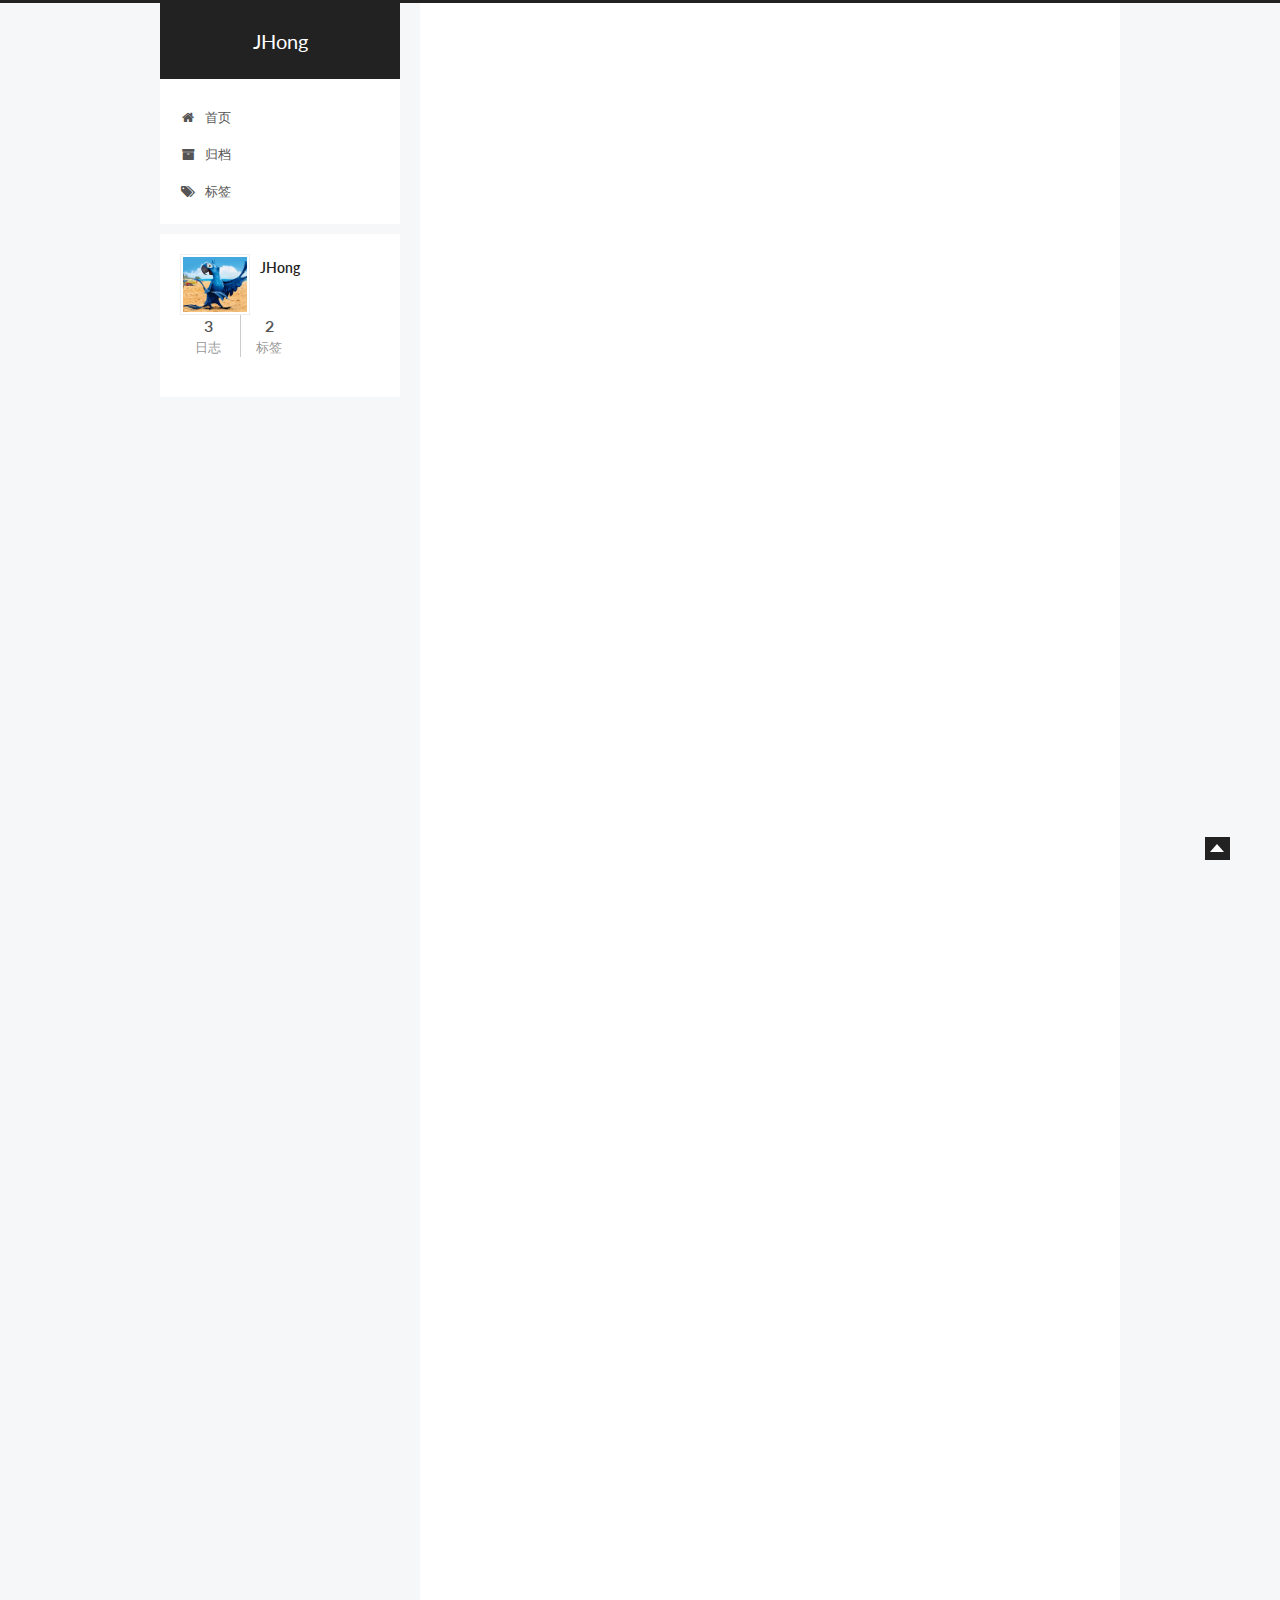
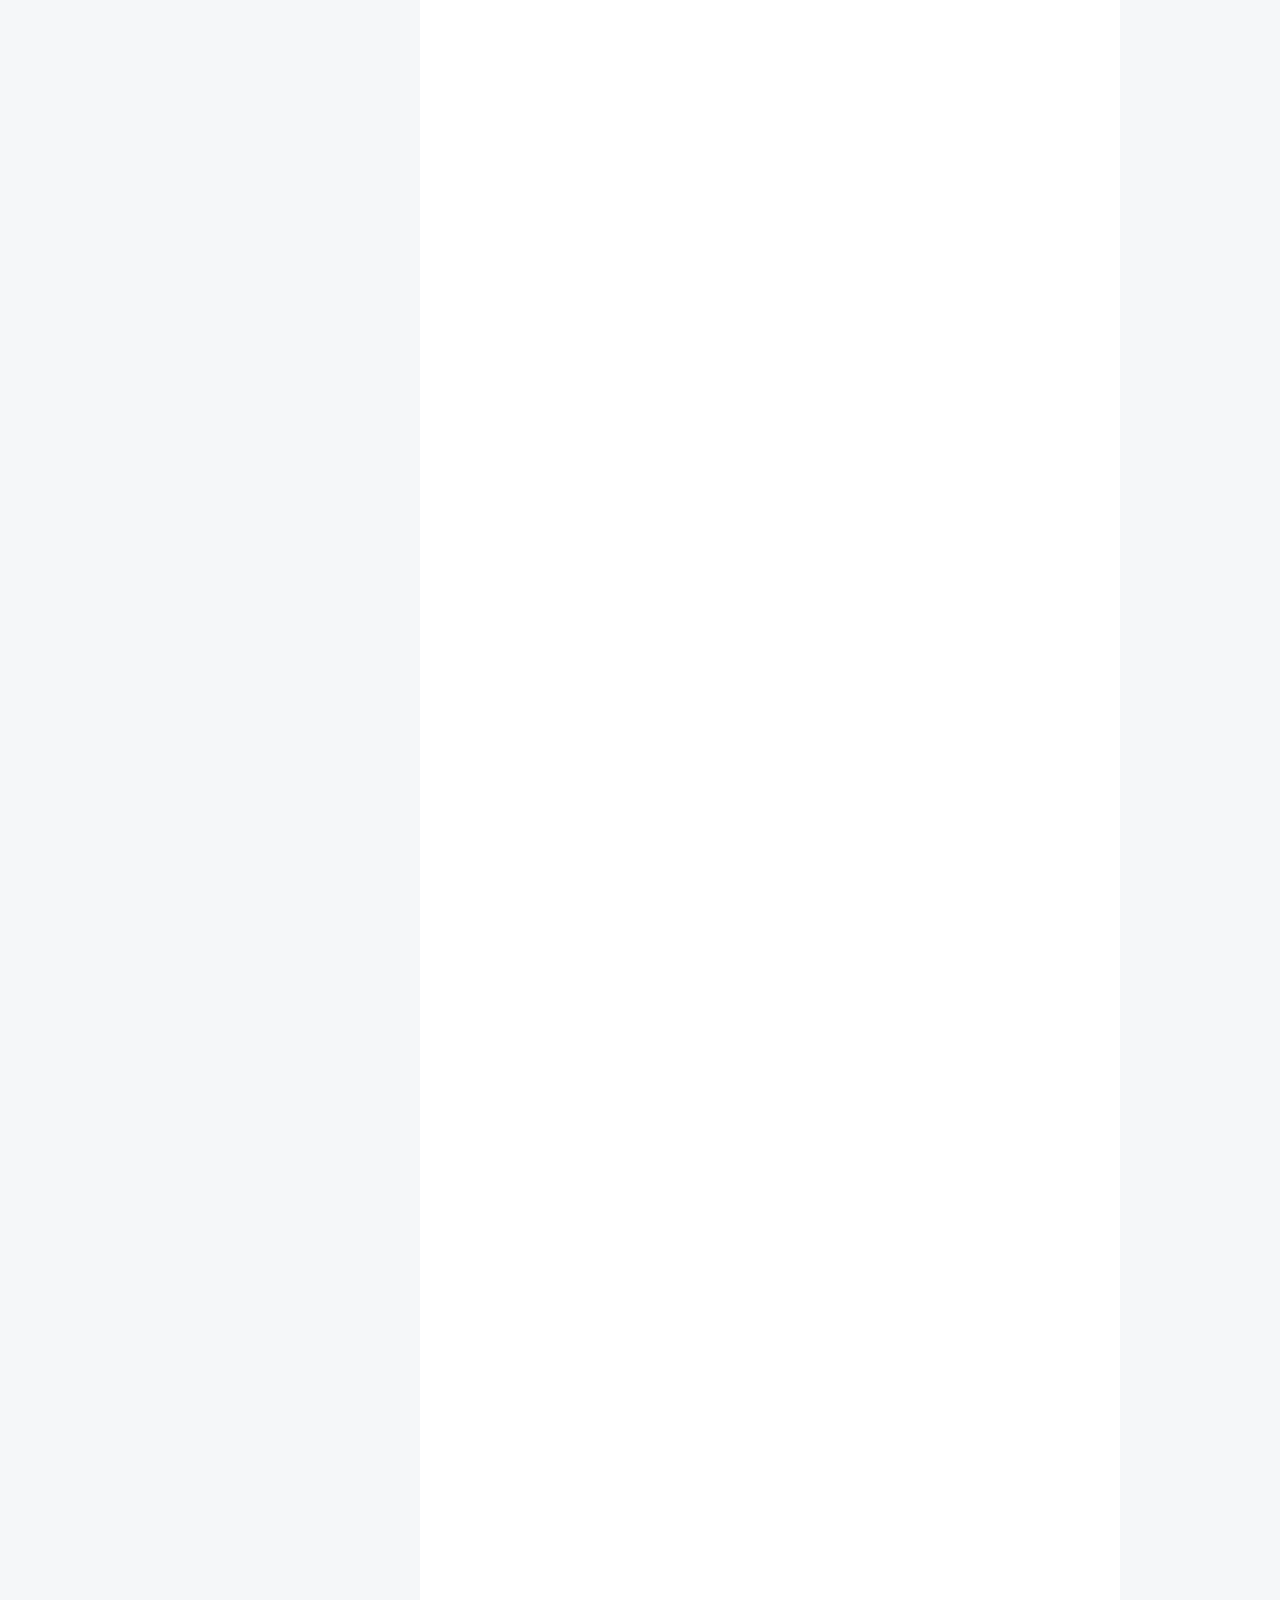
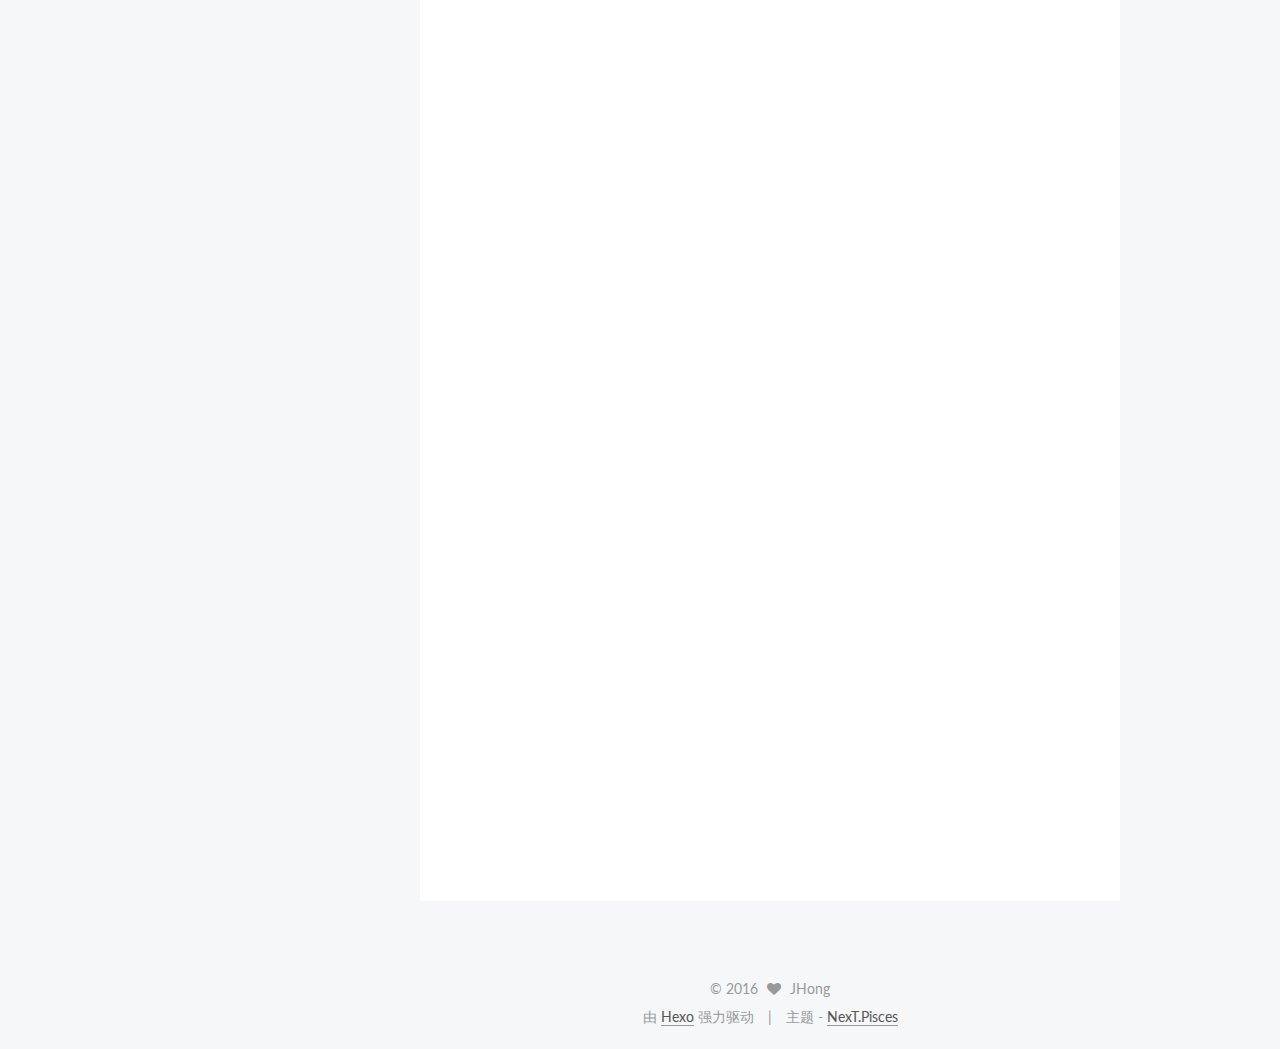
==== commit 30f3c7ec: "Site updated: 2016-02-21 15:25:14" ====
--- a/index.html
+++ b/index.html
@@ -221,8 +221,8 @@
             
               
                 
-                <a class="post-title-link" href="/2016/02/17/test/" itemprop="url">
-                  个人博客
+                <a class="post-title-link" href="/2016/02/21/20160221_markdown新手入门/" itemprop="url">
+                  Markdown新手入门
                 </a>
               
             
@@ -235,8 +235,8 @@
               <i class="fa fa-calendar-o"></i>
             </span>
             <span class="post-meta-item-text">发表于</span>
-            <time itemprop="dateCreated" datetime="2016-02-17T20:54:23+08:00" content="2016-02-17">
-              2016-02-17
+            <time itemprop="dateCreated" datetime="2016-02-21T11:43:00+08:00" content="2016-02-21">
+              2016-02-21
             </time>
           </span>
 
@@ -263,7 +263,24 @@
       
         
           
-            <p>个人博客<br>每个优秀的程序员都会有个人独占的一方网络空间，那里是他个人的舞台，听说过他的人会逐渐汇聚进来，认识他，熟悉他，鼓励他，赞扬他。而对他个人而言，他有了一个可以畅所欲言的小房间，他可以专研学术，聊聊情怀。同时和喜爱他的读者成为好友，共同成长。</p>
+            <h3 id="工具"><a href="#工具" class="headerlink" title="工具"></a>工具</h3><p>Sublime Text3＋插件  </p>
+<blockquote>
+<p><a href="http://www.jianshu.com/p/335b7d1be39e" target="_blank" rel="external">简明教程</a><br><a href="http://blog.leanote.com/post/54bfa17b8404f03097000000" target="_blank" rel="external">高级教程</a></p>
+</blockquote>
+<h3 id="快捷键（也可使用右键）"><a href="#快捷键（也可使用右键）" class="headerlink" title="快捷键（也可使用右键）"></a>快捷键（也可使用右键）</h3><figure class="highlight plain"><table><tr><td class="gutter"><pre><span class="line">1</span><br></pre></td><td class="code"><pre><span class="line">Command+Option+O: &#22312;&#27983;&#35272;&#22120;&#20013;&#39044;&#35272;&#10;Command+Option+X: &#23548;&#20986;HTML&#10;Ctrl+Alt+C: HTML&#26631;&#35760;&#25335;&#36125;&#33267;&#21098;&#36148;&#26495;</span><br></pre></td></tr></table></figure>
+<h3 id="编辑"><a href="#编辑" class="headerlink" title="编辑"></a>编辑</h3><figure class="highlight plain"><table><tr><td class="gutter"><pre><span class="line">1</span><br></pre></td><td class="code"><pre><span class="line">1.&#38142;&#25509;: [Title](URL)  &#65288;&#25110;&#32773;&#30452;&#25509;&#36755;&#20837;mdl&#65289;  &#10;2.&#21152;&#31895;: **Bold**  &#10;3.&#26012;&#20307;&#23383;: *Italics*  &#10;4.&#27573;&#33853;: &#27573;&#33853;&#20043;&#38388;&#31354;&#19968;&#34892;  &#10;5.&#25442;&#34892;&#31526;: &#34892;&#26411;&#36755;&#20837;&#20004;&#20010;&#31354;&#26684;  &#10;6.&#21015;&#34920;: * &#28155;&#21152;&#26143;&#21495;&#25104;&#20026;&#19968;&#20010;&#26032;&#30340;&#21015;&#34920;&#39033;&#12290;  &#10;7.&#24341;&#29992;: &#62; &#24341;&#29992;&#20869;&#23481;&#10;8.&#20869;&#23884;&#20195;&#30721;: `alert(&#39;Hello World&#39;);`  &#10;9.&#30011;&#27700;&#24179;&#32447;: ---  &#25110; ***&#10;10.&#21024;&#38500;&#32447;:  ~~delete~~</span><br></pre></td></tr></table></figure>
+<p>具体效果如下：<br>&gt;<br>链接: <a href="URL">Title</a>  （或者直接输入mdl）<br>加粗: <strong>Bold</strong><br>斜体字: <em>Italics</em><br>换行符:   </p>
+<ul>
+<li>列表<br>内嵌代码: <code>alert(&#39;Hello World&#39;);</code><br>删除线:  <del>delete</del>   </li>
+</ul>
+<p><code>注：输入md可获得“隐藏技能”，如mdi插入图片/mdl插入超链接</code></p>
+<h3 id="代码高亮"><a href="#代码高亮" class="headerlink" title="代码高亮"></a>代码高亮</h3><p><strong>python</strong><br><figure class="highlight python"><table><tr><td class="gutter"><pre><span class="line">1</span><br></pre></td><td class="code"><pre><span class="line"><span class="keyword">print</span> <span class="string">"Hello World"</span></span><br></pre></td></tr></table></figure></p>
+<p><strong>java</strong><br><figure class="highlight java"><table><tr><td class="gutter"><pre><span class="line">1</span><br><span class="line">2</span><br><span class="line">3</span><br><span class="line">4</span><br><span class="line">5</span><br></pre></td><td class="code"><pre><span class="line"><span class="keyword">public</span> <span class="class"><span class="keyword">class</span> <span class="title">HelloWorld</span></span>&#123;</span><br><span class="line">    <span class="function"><span class="keyword">public</span> <span class="keyword">static</span> <span class="keyword">void</span> <span class="title">main</span><span class="params">(String args[])</span></span>&#123;</span><br><span class="line">        System.out.println(<span class="string">"Hello World"</span>);</span><br><span class="line">    &#125;</span><br><span class="line">&#125;</span><br></pre></td></tr></table></figure></p>
+<p><strong>php</strong><br><figure class="highlight php"><table><tr><td class="gutter"><pre><span class="line">1</span><br><span class="line">2</span><br><span class="line">3</span><br></pre></td><td class="code"><pre><span class="line"><span class="preprocessor">&lt;?php</span></span><br><span class="line"><span class="keyword">echo</span> “Hello World”;</span><br><span class="line"><span class="preprocessor">?&gt;</span></span><br></pre></td></tr></table></figure></p>
+<h3 id="（高级）配合Evernote进行编辑"><a href="#（高级）配合Evernote进行编辑" class="headerlink" title="（高级）配合Evernote进行编辑"></a>（高级）配合Evernote进行编辑</h3><p><a href="https://packagecontrol.io/packages/Evernote" target="_blank" rel="external">插件安装</a></p>
+<blockquote>
+<p>ctrl+shift+p 输入evernote即可看到功能提示，按照提示进行操作即可</p>
+</blockquote>
 
           
         
@@ -305,8 +322,8 @@
             
               
                 
-                <a class="post-title-link" href="/2016/02/17/hello-world/" itemprop="url">
-                  Hello World
+                <a class="post-title-link" href="/2016/02/20/20160220_个人博客搭建指南/" itemprop="url">
+                  个人博客搭建指南
                 </a>
               
             
@@ -319,8 +336,8 @@
               <i class="fa fa-calendar-o"></i>
             </span>
             <span class="post-meta-item-text">发表于</span>
-            <time itemprop="dateCreated" datetime="2016-02-17T18:47:33+08:00" content="2016-02-17">
-              2016-02-17
+            <time itemprop="dateCreated" datetime="2016-02-20T13:10:00+08:00" content="2016-02-20">
+              2016-02-20
             </time>
           </span>
 
@@ -347,8 +364,98 @@
       
         
           
+            <h3 id="效果"><a href="#效果" class="headerlink" title="效果"></a>效果</h3><p><a href="http://jhong123.github.io" target="_blank" rel="external">本博客</a></p>
+<h3 id="教程"><a href="#教程" class="headerlink" title="教程"></a>教程</h3><p><a href="https://hexo.io/zh-cn/docs/#u5B89_u88C5_Hexo" target="_blank" rel="external">官方安装指南</a><br><a href="http://www.jianshu.com/p/99665608d295" target="_blank" rel="external">参考教程1</a><br><a href="http://92u.github.io/2015/07/02/hexo博客搭建精简教程/" target="_blank" rel="external">参考教程2</a></p>
+<h3 id="要点"><a href="#要点" class="headerlink" title="要点"></a>要点</h3><p>运行环境  <a href="http://nodejs.org" target="_blank" rel="external">Nodejs</a><br>框架  <a href="https://hexo.io" target="_blank" rel="external">Hexo</a><br>主体  <a href="http://theme-next.iissnan.com" target="_blank" rel="external">NexT</a>  </p>
+<h3 id="总结"><a href="#总结" class="headerlink" title="总结"></a>总结</h3><p>实际上，博客系统分为内容和生产内容两大模块，内容推送至Github即可供客户浏览。<br>生产内容的模块，主要功能为增加／生产／推送三大功能。其命令分别为：<br><figure class="highlight plain"><table><tr><td class="gutter"><pre><span class="line">1</span><br></pre></td><td class="code"><pre><span class="line">hexo new:  &#22686;&#21152;&#25991;&#31456;&#10;hexo generate:   &#29983;&#20135;&#20869;&#23481;&#10;hexo deploy:  &#37096;&#32626;&#21040;&#26381;&#21153;&#22120;&#65288;&#38656;&#35201;&#37197;&#32622;Github&#65289;</span><br></pre></td></tr></table></figure></p>
+<blockquote>
+<p>注：<a href="https://hexo.io/zh-cn/docs/deployment.html" target="_blank" rel="external">Hexo之Git设置官方指南</a></p>
+</blockquote>
+
+          
+        
+      
+    </div>
+
+    <footer class="post-footer">
+      
+
+      
+
+      
+      
+        <div class="post-eof"></div>
+      
+    </footer>
+  </article>
+
+
+    
+      
+
+  
+  
+
+  
+  
+  
+
+  <article class="post post-type-normal " itemscope itemtype="http://schema.org/Article">
+
+    
+      <header class="post-header">
+
+        
+        
+          <h1 class="post-title" itemprop="name headline">
+            
+            
+              
+                
+                <a class="post-title-link" href="/2016/02/19/20160219_hexo官方使用指南/" itemprop="url">
+                  Hexo官方使用指南
+                </a>
+              
+            
+          </h1>
+        
+
+        <div class="post-meta">
+          <span class="post-time">
+            <span class="post-meta-item-icon">
+              <i class="fa fa-calendar-o"></i>
+            </span>
+            <span class="post-meta-item-text">发表于</span>
+            <time itemprop="dateCreated" datetime="2016-02-19T15:14:00+08:00" content="2016-02-19">
+              2016-02-19
+            </time>
+          </span>
+
+          
+
+          
+            
+          
+
+          
+
+          
+          
+        </div>
+      </header>
+    
+
+
+    <div class="post-body" itemprop="articleBody">
+
+      
+      
+
+      
+        
+          
             <p>Welcome to <a href="https://hexo.io/" target="_blank" rel="external">Hexo</a>! This is your very first post. Check <a href="https://hexo.io/docs/" target="_blank" rel="external">documentation</a> for more info. If you get any problems when using Hexo, you can find the answer in <a href="https://hexo.io/docs/troubleshooting.html" target="_blank" rel="external">troubleshooting</a> or you can ask me on <a href="https://github.com/hexojs/hexo/issues" target="_blank" rel="external">GitHub</a>.</p>
-<h2 id="Quick-Start"><a href="#Quick-Start" class="headerlink" title="Quick Start"></a>Quick Start</h2><h3 id="Create-a-new-post"><a href="#Create-a-new-post" class="headerlink" title="Create a new post"></a>Create a new post</h3><figure class="highlight bash"><table><tr><td class="gutter"><pre><span class="line">1</span><br></pre></td><td class="code"><pre><span class="line">$ hexo new <span class="string">"My New Post"</span></span><br></pre></td></tr></table></figure>
+<h6 id="Quick-Start"><a href="#Quick-Start" class="headerlink" title="Quick Start"></a>Quick Start</h6><h3 id="Create-a-new-post"><a href="#Create-a-new-post" class="headerlink" title="Create a new post"></a>Create a new post</h3><figure class="highlight bash"><table><tr><td class="gutter"><pre><span class="line">1</span><br></pre></td><td class="code"><pre><span class="line">$ hexo new <span class="string">"My New Post"</span></span><br></pre></td></tr></table></figure>
 <p>More info: <a href="https://hexo.io/docs/writing.html" target="_blank" rel="external">Writing</a></p>
 <h3 id="Run-server"><a href="#Run-server" class="headerlink" title="Run server"></a>Run server</h3><figure class="highlight bash"><table><tr><td class="gutter"><pre><span class="line">1</span><br></pre></td><td class="code"><pre><span class="line">$ hexo server</span><br></pre></td></tr></table></figure>
 <p>More info: <a href="https://hexo.io/docs/server.html" target="_blank" rel="external">Server</a></p>
@@ -418,13 +525,20 @@
         <nav class="site-state motion-element">
           <div class="site-state-item site-state-posts">
             <a href="/archives">
-              <span class="site-state-item-count">2</span>
+              <span class="site-state-item-count">3</span>
               <span class="site-state-item-name">日志</span>
             </a>
           </div>
           
           
 
+          
+            <div class="site-state-item site-state-tags">
+              <a href="/tags">
+                <span class="site-state-item-count">2</span>
+                <span class="site-state-item-name">标签</span>
+              </a>
+            </div>
           
 
         </nav>
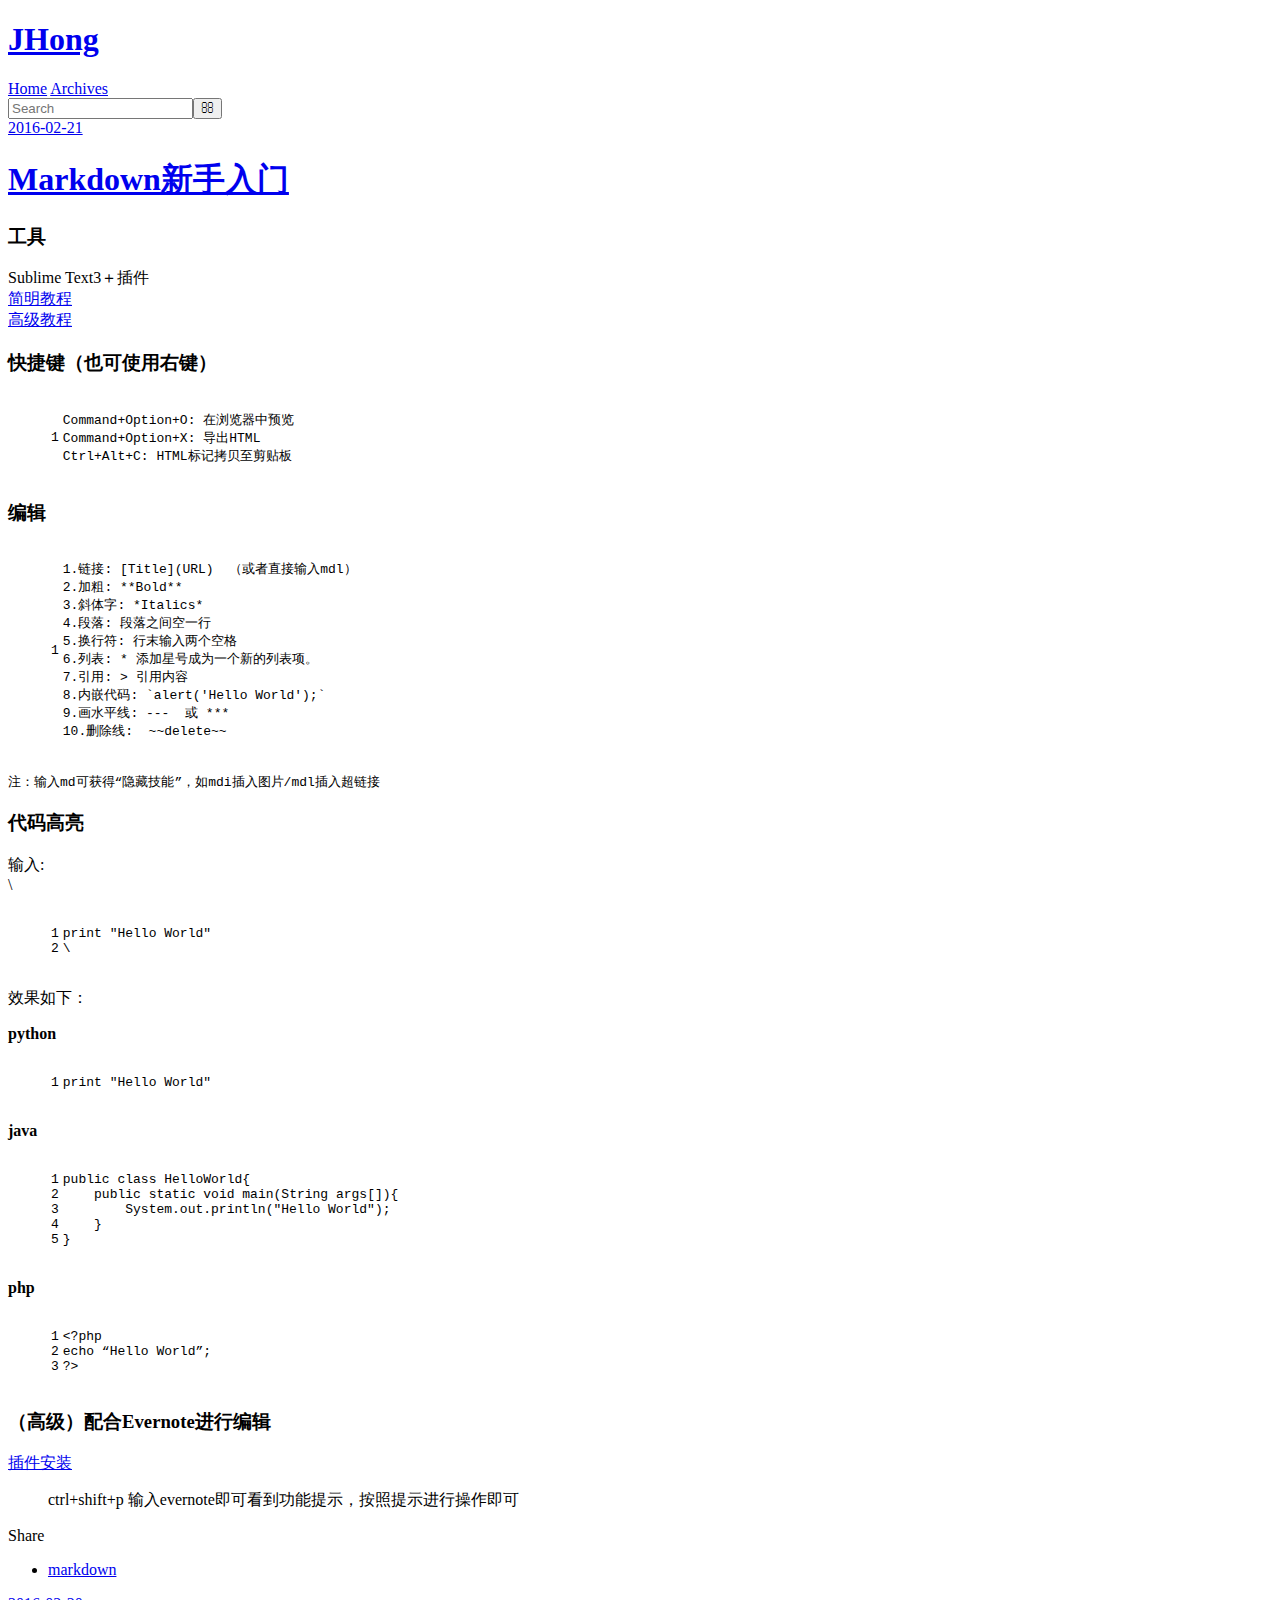
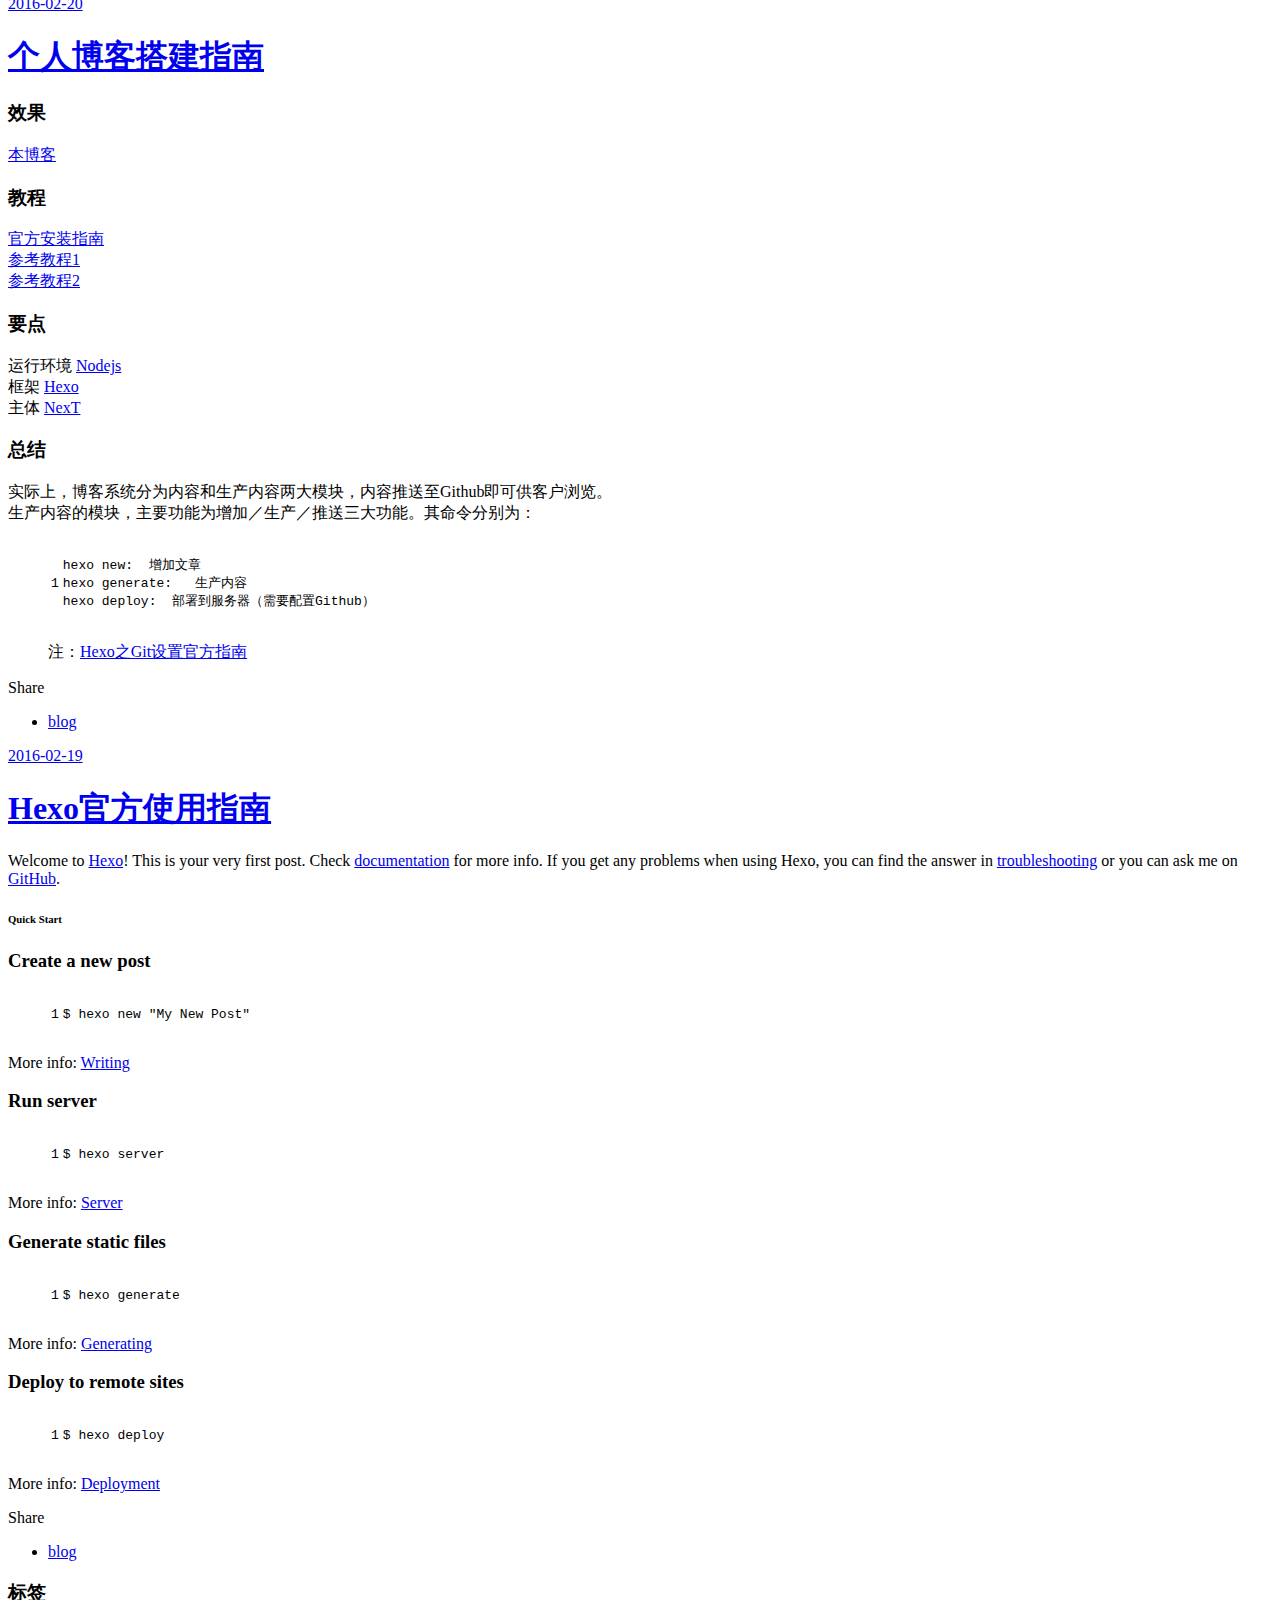
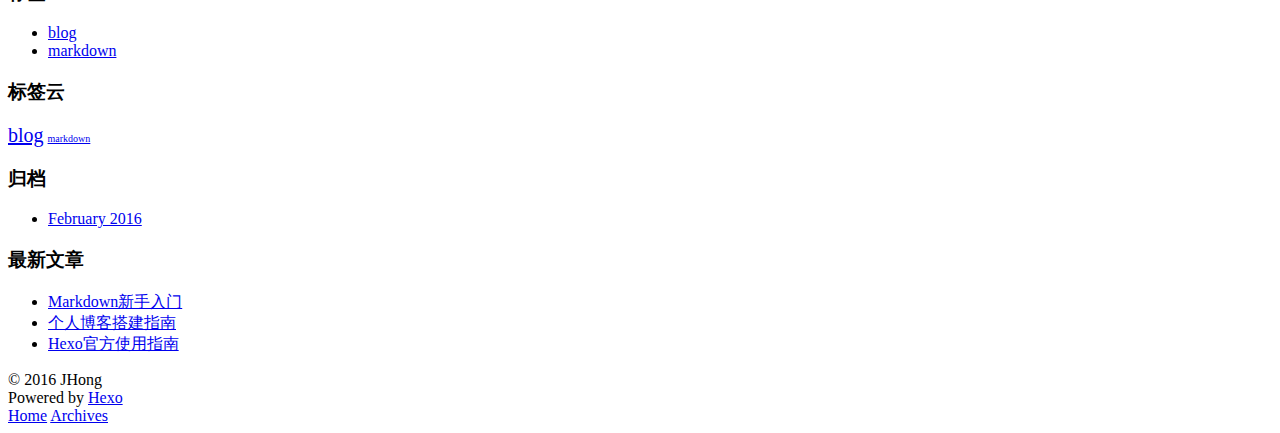
==== commit 68e239cf: "Site updated: 2016-02-22 14:29:40" ====
--- a/index.html
+++ b/index.html
@@ -1,63 +1,11 @@
-<!doctype html>
-
-
-
-  
-
-
-<html class="theme-next pisces use-motion">
+<!DOCTYPE html>
+<html>
 <head>
-  <meta charset="UTF-8"/>
-<meta http-equiv="X-UA-Compatible" content="IE=edge,chrome=1" />
-<meta name="viewport" content="width=device-width, initial-scale=1, maximum-scale=1"/>
-
-
-
-<meta http-equiv="Cache-Control" content="no-transform" />
-<meta http-equiv="Cache-Control" content="no-siteapp" />
-
-
-
-
-
-
-
-
-
-
-
-
-  <link href="/vendors/fancybox/source/jquery.fancybox.css?v=2.1.5" rel="stylesheet" type="text/css"/>
-
-
-
-
-  <link href="//fonts.googleapis.com/css?family=Lato:300,400,700,400italic&subset=latin,latin-ext" rel="stylesheet" type="text/css">
-
-
-
-<link href="/vendors/font-awesome/css/font-awesome.min.css?v=4.4.0" rel="stylesheet" type="text/css" />
-
-<link href="/css/main.css?v=0.5.0" rel="stylesheet" type="text/css" />
-
-
-  <meta name="keywords" content="Hexo, NexT" />
-
-
-
-
-
-
-
-
-  <link rel="shortcut icon" type="image/x-icon" href="/favicon.ico?v=0.5.0" />
-
-
-
-
-
-
-<meta name="description">
+  <meta charset="utf-8">
+  
+  <title>JHong</title>
+  <meta name="viewport" content="width=device-width, initial-scale=1, maximum-scale=1">
+  <meta name="description">
 <meta property="og:type" content="website">
 <meta property="og:title" content="JHong">
 <meta property="og:url" content="http://yoursite.com/index.html">
@@ -66,215 +14,85 @@
 <meta name="twitter:card" content="summary">
 <meta name="twitter:title" content="JHong">
 <meta name="twitter:description">
-
-
-
-<script type="text/javascript" id="hexo.configuration">
-  var NexT = window.NexT || {};
-  var CONFIG = {
-    scheme: 'Pisces',
-    sidebar: {"position":"left","display":"post"},
-    fancybox: true,
-    motion: true,
-    duoshuo: {
-      userId: 0,
-      author: '博主'
-    }
-  };
-</script>
-
-  <title> JHong </title>
+  
+    <link rel="alternate" href="/atom.xml" title="JHong" type="application/atom+xml">
+  
+  
+    <link rel="icon" href="/favicon.png">
+  
+  
+    <link href="//fonts.googleapis.com/css?family=Source+Code+Pro" rel="stylesheet" type="text/css">
+  
+  <link rel="stylesheet" href="/css/style.css" type="text/css">
+  
+
 </head>
 
-<body itemscope itemtype="http://schema.org/WebPage" lang="zh-Hans">
-
-  
-
-
-
-
-
-
-
-
-  
-  
-    
-  
-
-  <div class="container one-collumn sidebar-position-left 
-   page-home 
- ">
-    <div class="headband"></div>
-
-    <header id="header" class="header" itemscope itemtype="http://schema.org/WPHeader">
-      <div class="header-inner"><div class="site-meta ">
-  
-
-  <div class="custom-logo-site-title">
-    <a href="/"  class="brand" rel="start">
-      <span class="logo-line-before"><i></i></span>
-      <span class="site-title">JHong</span>
-      <span class="logo-line-after"><i></i></span>
-    </a>
-  </div>
-  <p class="site-subtitle"></p>
-</div>
-
-<div class="site-nav-toggle">
-  <button>
-    <span class="btn-bar"></span>
-    <span class="btn-bar"></span>
-    <span class="btn-bar"></span>
-  </button>
-</div>
-
-<nav class="site-nav">
-  
-
-  
-    <ul id="menu" class="menu ">
-      
-        
-        <li class="menu-item menu-item-home">
-          <a href="/" rel="section">
-            
-              <i class="menu-item-icon fa fa-home fa-fw"></i> <br />
-            
-            首页
-          </a>
-        </li>
-      
-        
-        <li class="menu-item menu-item-archives">
-          <a href="/archives" rel="section">
-            
-              <i class="menu-item-icon fa fa-archive fa-fw"></i> <br />
-            
-            归档
-          </a>
-        </li>
-      
-        
-        <li class="menu-item menu-item-tags">
-          <a href="/tags" rel="section">
-            
-              <i class="menu-item-icon fa fa-tags fa-fw"></i> <br />
-            
-            标签
-          </a>
-        </li>
-      
-
-      
-      
-      
-    </ul>
-  
-
-  
-</nav>
-
- </div>
-    </header>
-
-    <main id="main" class="main">
-      <div class="main-inner">
-        <div class="content-wrap">
-          <div id="content" class="content">
-            
-  <section id="posts" class="posts-expand">
-
-    
-
-    
-    
-      
-      
-        
-        
-        
-      
-
-      
-    
-
-    
-      
-
-  
-  
-
-  
-  
-  
-
-  <article class="post post-type-normal " itemscope itemtype="http://schema.org/Article">
-
-    
-      <header class="post-header">
-
-        
-        
-          <h1 class="post-title" itemprop="name headline">
-            
-            
-              
-                
-                <a class="post-title-link" href="/2016/02/21/20160221_markdown新手入门/" itemprop="url">
-                  Markdown新手入门
-                </a>
-              
-            
-          </h1>
-        
-
-        <div class="post-meta">
-          <span class="post-time">
-            <span class="post-meta-item-icon">
-              <i class="fa fa-calendar-o"></i>
-            </span>
-            <span class="post-meta-item-text">发表于</span>
-            <time itemprop="dateCreated" datetime="2016-02-21T11:43:00+08:00" content="2016-02-21">
-              2016-02-21
-            </time>
-          </span>
-
-          
-
-          
-            
-          
-
-          
-
-          
-          
-        </div>
+<body>
+  <div id="container">
+    <div id="wrap">
+      <header id="header">
+  <div id="banner"></div>
+  <div id="header-outer" class="outer">
+    <div id="header-title" class="inner">
+      <h1 id="logo-wrap">
+        <a href="/" id="logo">JHong</a>
+      </h1>
+      
+    </div>
+    <div id="header-inner" class="inner">
+      <nav id="main-nav">
+        <a id="main-nav-toggle" class="nav-icon"></a>
+        
+          <a class="main-nav-link" href="/">Home</a>
+        
+          <a class="main-nav-link" href="/archives">Archives</a>
+        
+      </nav>
+      <nav id="sub-nav">
+        
+          <a id="nav-rss-link" class="nav-icon" href="/atom.xml" title="RSS Feed"></a>
+        
+        <a id="nav-search-btn" class="nav-icon" title="搜索"></a>
+      </nav>
+      <div id="search-form-wrap">
+        <form action="//google.com/search" method="get" accept-charset="UTF-8" class="search-form"><input type="search" name="q" results="0" class="search-form-input" placeholder="Search"><button type="submit" class="search-form-submit">&#xF002;</button><input type="hidden" name="sitesearch" value="http://yoursite.com"></form>
+      </div>
+    </div>
+  </div>
+</header>
+      <div class="outer">
+        <section id="main">
+  
+    <article id="post-20160221_markdown新手入门" class="article article-type-post" itemscope itemprop="blogPost">
+  <div class="article-meta">
+    <a href="/2016/02/21/20160221_markdown新手入门/" class="article-date">
+  <time datetime="2016-02-21T03:43:00.000Z" itemprop="datePublished">2016-02-21</time>
+</a>
+    
+  </div>
+  <div class="article-inner">
+    
+    
+      <header class="article-header">
+        
+  
+    <h1 itemprop="name">
+      <a class="article-title" href="/2016/02/21/20160221_markdown新手入门/">Markdown新手入门</a>
+    </h1>
+  
+
       </header>
     
-
-
-    <div class="post-body" itemprop="articleBody">
-
-      
-      
-
-      
-        
-          
-            <h3 id="工具"><a href="#工具" class="headerlink" title="工具"></a>工具</h3><p>Sublime Text3＋插件  </p>
-<blockquote>
-<p><a href="http://www.jianshu.com/p/335b7d1be39e" target="_blank" rel="external">简明教程</a><br><a href="http://blog.leanote.com/post/54bfa17b8404f03097000000" target="_blank" rel="external">高级教程</a></p>
-</blockquote>
+    <div class="article-entry" itemprop="articleBody">
+      
+        <h3 id="工具"><a href="#工具" class="headerlink" title="工具"></a>工具</h3><p>Sublime Text3＋插件<br><a href="http://www.jianshu.com/p/335b7d1be39e" target="_blank" rel="external">简明教程</a><br><a href="http://blog.leanote.com/post/54bfa17b8404f03097000000" target="_blank" rel="external">高级教程</a></p>
 <h3 id="快捷键（也可使用右键）"><a href="#快捷键（也可使用右键）" class="headerlink" title="快捷键（也可使用右键）"></a>快捷键（也可使用右键）</h3><figure class="highlight plain"><table><tr><td class="gutter"><pre><span class="line">1</span><br></pre></td><td class="code"><pre><span class="line">Command+Option+O: &#22312;&#27983;&#35272;&#22120;&#20013;&#39044;&#35272;&#10;Command+Option+X: &#23548;&#20986;HTML&#10;Ctrl+Alt+C: HTML&#26631;&#35760;&#25335;&#36125;&#33267;&#21098;&#36148;&#26495;</span><br></pre></td></tr></table></figure>
 <h3 id="编辑"><a href="#编辑" class="headerlink" title="编辑"></a>编辑</h3><figure class="highlight plain"><table><tr><td class="gutter"><pre><span class="line">1</span><br></pre></td><td class="code"><pre><span class="line">1.&#38142;&#25509;: [Title](URL)  &#65288;&#25110;&#32773;&#30452;&#25509;&#36755;&#20837;mdl&#65289;  &#10;2.&#21152;&#31895;: **Bold**  &#10;3.&#26012;&#20307;&#23383;: *Italics*  &#10;4.&#27573;&#33853;: &#27573;&#33853;&#20043;&#38388;&#31354;&#19968;&#34892;  &#10;5.&#25442;&#34892;&#31526;: &#34892;&#26411;&#36755;&#20837;&#20004;&#20010;&#31354;&#26684;  &#10;6.&#21015;&#34920;: * &#28155;&#21152;&#26143;&#21495;&#25104;&#20026;&#19968;&#20010;&#26032;&#30340;&#21015;&#34920;&#39033;&#12290;  &#10;7.&#24341;&#29992;: &#62; &#24341;&#29992;&#20869;&#23481;&#10;8.&#20869;&#23884;&#20195;&#30721;: `alert(&#39;Hello World&#39;);`  &#10;9.&#30011;&#27700;&#24179;&#32447;: ---  &#25110; ***&#10;10.&#21024;&#38500;&#32447;:  ~~delete~~</span><br></pre></td></tr></table></figure>
-<p>具体效果如下：<br>&gt;<br>链接: <a href="URL">Title</a>  （或者直接输入mdl）<br>加粗: <strong>Bold</strong><br>斜体字: <em>Italics</em><br>换行符:   </p>
-<ul>
-<li>列表<br>内嵌代码: <code>alert(&#39;Hello World&#39;);</code><br>删除线:  <del>delete</del>   </li>
-</ul>
 <p><code>注：输入md可获得“隐藏技能”，如mdi插入图片/mdl插入超链接</code></p>
-<h3 id="代码高亮"><a href="#代码高亮" class="headerlink" title="代码高亮"></a>代码高亮</h3><p><strong>python</strong><br><figure class="highlight python"><table><tr><td class="gutter"><pre><span class="line">1</span><br></pre></td><td class="code"><pre><span class="line"><span class="keyword">print</span> <span class="string">"Hello World"</span></span><br></pre></td></tr></table></figure></p>
+<h3 id="代码高亮"><a href="#代码高亮" class="headerlink" title="代码高亮"></a>代码高亮</h3><p>输入:<br>\<figure class="highlight python"><table><tr><td class="gutter"><pre><span class="line">1</span><br><span class="line">2</span><br></pre></td><td class="code"><pre><span class="line"><span class="keyword">print</span> <span class="string">"Hello World"</span>  </span><br><span class="line">\</span><br></pre></td></tr></table></figure></p>
+<p>效果如下：</p>
+<p><strong>python</strong><br><figure class="highlight python"><table><tr><td class="gutter"><pre><span class="line">1</span><br></pre></td><td class="code"><pre><span class="line"><span class="keyword">print</span> <span class="string">"Hello World"</span></span><br></pre></td></tr></table></figure></p>
 <p><strong>java</strong><br><figure class="highlight java"><table><tr><td class="gutter"><pre><span class="line">1</span><br><span class="line">2</span><br><span class="line">3</span><br><span class="line">4</span><br><span class="line">5</span><br></pre></td><td class="code"><pre><span class="line"><span class="keyword">public</span> <span class="class"><span class="keyword">class</span> <span class="title">HelloWorld</span></span>&#123;</span><br><span class="line">    <span class="function"><span class="keyword">public</span> <span class="keyword">static</span> <span class="keyword">void</span> <span class="title">main</span><span class="params">(String args[])</span></span>&#123;</span><br><span class="line">        System.out.println(<span class="string">"Hello World"</span>);</span><br><span class="line">    &#125;</span><br><span class="line">&#125;</span><br></pre></td></tr></table></figure></p>
 <p><strong>php</strong><br><figure class="highlight php"><table><tr><td class="gutter"><pre><span class="line">1</span><br><span class="line">2</span><br><span class="line">3</span><br></pre></td><td class="code"><pre><span class="line"><span class="preprocessor">&lt;?php</span></span><br><span class="line"><span class="keyword">echo</span> “Hello World”;</span><br><span class="line"><span class="preprocessor">?&gt;</span></span><br></pre></td></tr></table></figure></p>
 <h3 id="（高级）配合Evernote进行编辑"><a href="#（高级）配合Evernote进行编辑" class="headerlink" title="（高级）配合Evernote进行编辑"></a>（高级）配合Evernote进行编辑</h3><p><a href="https://packagecontrol.io/packages/Evernote" target="_blank" rel="external">插件安装</a></p>
@@ -282,89 +100,44 @@
 <p>ctrl+shift+p 输入evernote即可看到功能提示，按照提示进行操作即可</p>
 </blockquote>
 
-          
-        
-      
-    </div>
-
-    <footer class="post-footer">
-      
-
-      
-
-      
-      
-        <div class="post-eof"></div>
-      
+      
+    </div>
+    <footer class="article-footer">
+      <a data-url="http://yoursite.com/2016/02/21/20160221_markdown新手入门/" data-id="cikxkysvp0003rwsezp5r5b3r" class="article-share-link">Share</a>
+      
+      
+  <ul class="article-tag-list"><li class="article-tag-list-item"><a class="article-tag-list-link" href="/tags/markdown/">markdown</a></li></ul>
+
     </footer>
-  </article>
-
-
-    
-      
-
-  
-  
-
-  
-  
-  
-
-  <article class="post post-type-normal " itemscope itemtype="http://schema.org/Article">
-
-    
-      <header class="post-header">
-
-        
-        
-          <h1 class="post-title" itemprop="name headline">
-            
-            
-              
-                
-                <a class="post-title-link" href="/2016/02/20/20160220_个人博客搭建指南/" itemprop="url">
-                  个人博客搭建指南
-                </a>
-              
-            
-          </h1>
-        
-
-        <div class="post-meta">
-          <span class="post-time">
-            <span class="post-meta-item-icon">
-              <i class="fa fa-calendar-o"></i>
-            </span>
-            <span class="post-meta-item-text">发表于</span>
-            <time itemprop="dateCreated" datetime="2016-02-20T13:10:00+08:00" content="2016-02-20">
-              2016-02-20
-            </time>
-          </span>
-
-          
-
-          
-            
-          
-
-          
-
-          
-          
-        </div>
+  </div>
+  
+</article>
+
+
+  
+    <article id="post-20160220_个人博客搭建指南" class="article article-type-post" itemscope itemprop="blogPost">
+  <div class="article-meta">
+    <a href="/2016/02/20/20160220_个人博客搭建指南/" class="article-date">
+  <time datetime="2016-02-20T05:10:00.000Z" itemprop="datePublished">2016-02-20</time>
+</a>
+    
+  </div>
+  <div class="article-inner">
+    
+    
+      <header class="article-header">
+        
+  
+    <h1 itemprop="name">
+      <a class="article-title" href="/2016/02/20/20160220_个人博客搭建指南/">个人博客搭建指南</a>
+    </h1>
+  
+
       </header>
     
-
-
-    <div class="post-body" itemprop="articleBody">
-
-      
-      
-
-      
-        
-          
-            <h3 id="效果"><a href="#效果" class="headerlink" title="效果"></a>效果</h3><p><a href="http://jhong123.github.io" target="_blank" rel="external">本博客</a></p>
+    <div class="article-entry" itemprop="articleBody">
+      
+        <h3 id="效果"><a href="#效果" class="headerlink" title="效果"></a>效果</h3><p><a href="http://jhong123.github.io" target="_blank" rel="external">本博客</a></p>
 <h3 id="教程"><a href="#教程" class="headerlink" title="教程"></a>教程</h3><p><a href="https://hexo.io/zh-cn/docs/#u5B89_u88C5_Hexo" target="_blank" rel="external">官方安装指南</a><br><a href="http://www.jianshu.com/p/99665608d295" target="_blank" rel="external">参考教程1</a><br><a href="http://92u.github.io/2015/07/02/hexo博客搭建精简教程/" target="_blank" rel="external">参考教程2</a></p>
 <h3 id="要点"><a href="#要点" class="headerlink" title="要点"></a>要点</h3><p>运行环境  <a href="http://nodejs.org" target="_blank" rel="external">Nodejs</a><br>框架  <a href="https://hexo.io" target="_blank" rel="external">Hexo</a><br>主体  <a href="http://theme-next.iissnan.com" target="_blank" rel="external">NexT</a>  </p>
 <h3 id="总结"><a href="#总结" class="headerlink" title="总结"></a>总结</h3><p>实际上，博客系统分为内容和生产内容两大模块，内容推送至Github即可供客户浏览。<br>生产内容的模块，主要功能为增加／生产／推送三大功能。其命令分别为：<br><figure class="highlight plain"><table><tr><td class="gutter"><pre><span class="line">1</span><br></pre></td><td class="code"><pre><span class="line">hexo new:  &#22686;&#21152;&#25991;&#31456;&#10;hexo generate:   &#29983;&#20135;&#20869;&#23481;&#10;hexo deploy:  &#37096;&#32626;&#21040;&#26381;&#21153;&#22120;&#65288;&#38656;&#35201;&#37197;&#32622;Github&#65289;</span><br></pre></td></tr></table></figure></p>
@@ -372,89 +145,44 @@
 <p>注：<a href="https://hexo.io/zh-cn/docs/deployment.html" target="_blank" rel="external">Hexo之Git设置官方指南</a></p>
 </blockquote>
 
-          
-        
-      
-    </div>
-
-    <footer class="post-footer">
-      
-
-      
-
-      
-      
-        <div class="post-eof"></div>
-      
+      
+    </div>
+    <footer class="article-footer">
+      <a data-url="http://yoursite.com/2016/02/20/20160220_个人博客搭建指南/" data-id="cikxkysvt0006rwse9u6a97qb" class="article-share-link">Share</a>
+      
+      
+  <ul class="article-tag-list"><li class="article-tag-list-item"><a class="article-tag-list-link" href="/tags/blog/">blog</a></li></ul>
+
     </footer>
-  </article>
-
-
-    
-      
-
-  
-  
-
-  
-  
-  
-
-  <article class="post post-type-normal " itemscope itemtype="http://schema.org/Article">
-
-    
-      <header class="post-header">
-
-        
-        
-          <h1 class="post-title" itemprop="name headline">
-            
-            
-              
-                
-                <a class="post-title-link" href="/2016/02/19/20160219_hexo官方使用指南/" itemprop="url">
-                  Hexo官方使用指南
-                </a>
-              
-            
-          </h1>
-        
-
-        <div class="post-meta">
-          <span class="post-time">
-            <span class="post-meta-item-icon">
-              <i class="fa fa-calendar-o"></i>
-            </span>
-            <span class="post-meta-item-text">发表于</span>
-            <time itemprop="dateCreated" datetime="2016-02-19T15:14:00+08:00" content="2016-02-19">
-              2016-02-19
-            </time>
-          </span>
-
-          
-
-          
-            
-          
-
-          
-
-          
-          
-        </div>
+  </div>
+  
+</article>
+
+
+  
+    <article id="post-20160219_hexo官方使用指南" class="article article-type-post" itemscope itemprop="blogPost">
+  <div class="article-meta">
+    <a href="/2016/02/19/20160219_hexo官方使用指南/" class="article-date">
+  <time datetime="2016-02-19T07:14:00.000Z" itemprop="datePublished">2016-02-19</time>
+</a>
+    
+  </div>
+  <div class="article-inner">
+    
+    
+      <header class="article-header">
+        
+  
+    <h1 itemprop="name">
+      <a class="article-title" href="/2016/02/19/20160219_hexo官方使用指南/">Hexo官方使用指南</a>
+    </h1>
+  
+
       </header>
     
-
-
-    <div class="post-body" itemprop="articleBody">
-
-      
-      
-
-      
-        
-          
-            <p>Welcome to <a href="https://hexo.io/" target="_blank" rel="external">Hexo</a>! This is your very first post. Check <a href="https://hexo.io/docs/" target="_blank" rel="external">documentation</a> for more info. If you get any problems when using Hexo, you can find the answer in <a href="https://hexo.io/docs/troubleshooting.html" target="_blank" rel="external">troubleshooting</a> or you can ask me on <a href="https://github.com/hexojs/hexo/issues" target="_blank" rel="external">GitHub</a>.</p>
+    <div class="article-entry" itemprop="articleBody">
+      
+        <p>Welcome to <a href="https://hexo.io/" target="_blank" rel="external">Hexo</a>! This is your very first post. Check <a href="https://hexo.io/docs/" target="_blank" rel="external">documentation</a> for more info. If you get any problems when using Hexo, you can find the answer in <a href="https://hexo.io/docs/troubleshooting.html" target="_blank" rel="external">troubleshooting</a> or you can ask me on <a href="https://github.com/hexojs/hexo/issues" target="_blank" rel="external">GitHub</a>.</p>
 <h6 id="Quick-Start"><a href="#Quick-Start" class="headerlink" title="Quick Start"></a>Quick Start</h6><h3 id="Create-a-new-post"><a href="#Create-a-new-post" class="headerlink" title="Create a new post"></a>Create a new post</h3><figure class="highlight bash"><table><tr><td class="gutter"><pre><span class="line">1</span><br></pre></td><td class="code"><pre><span class="line">$ hexo new <span class="string">"My New Post"</span></span><br></pre></td></tr></table></figure>
 <p>More info: <a href="https://hexo.io/docs/writing.html" target="_blank" rel="external">Writing</a></p>
 <h3 id="Run-server"><a href="#Run-server" class="headerlink" title="Run server"></a>Run server</h3><figure class="highlight bash"><table><tr><td class="gutter"><pre><span class="line">1</span><br></pre></td><td class="code"><pre><span class="line">$ hexo server</span><br></pre></td></tr></table></figure>
@@ -464,203 +192,112 @@
 <h3 id="Deploy-to-remote-sites"><a href="#Deploy-to-remote-sites" class="headerlink" title="Deploy to remote sites"></a>Deploy to remote sites</h3><figure class="highlight bash"><table><tr><td class="gutter"><pre><span class="line">1</span><br></pre></td><td class="code"><pre><span class="line">$ hexo deploy</span><br></pre></td></tr></table></figure>
 <p>More info: <a href="https://hexo.io/docs/deployment.html" target="_blank" rel="external">Deployment</a></p>
 
-          
-        
-      
-    </div>
-
-    <footer class="post-footer">
-      
-
-      
-
-      
-      
-        <div class="post-eof"></div>
-      
+      
+    </div>
+    <footer class="article-footer">
+      <a data-url="http://yoursite.com/2016/02/19/20160219_hexo官方使用指南/" data-id="cikxkysv90000rwse8lcznmlw" class="article-share-link">Share</a>
+      
+      
+  <ul class="article-tag-list"><li class="article-tag-list-item"><a class="article-tag-list-link" href="/tags/blog/">blog</a></li></ul>
+
     </footer>
-  </article>
-
-
-    
-
-  </section>
-
-  
-
-
-          </div>
-          
-
-
-          
-
-        </div>
-        
-          
-  
-  <div class="sidebar-toggle">
-    <div class="sidebar-toggle-line-wrap">
-      <span class="sidebar-toggle-line sidebar-toggle-line-first"></span>
-      <span class="sidebar-toggle-line sidebar-toggle-line-middle"></span>
-      <span class="sidebar-toggle-line sidebar-toggle-line-last"></span>
-    </div>
-  </div>
-
-  <aside id="sidebar" class="sidebar">
-    <div class="sidebar-inner">
-
-      
-
-      
-
-      <section class="site-overview sidebar-panel  sidebar-panel-active ">
-        <div class="site-author motion-element" itemprop="author" itemscope itemtype="http://schema.org/Person">
-          <img class="site-author-image" itemprop="image"
-               src="/images/default_avatar.jpg"
-               alt="JHong" />
-          <p class="site-author-name" itemprop="name">JHong</p>
-          <p class="site-description motion-element" itemprop="description"></p>
-        </div>
-        <nav class="site-state motion-element">
-          <div class="site-state-item site-state-posts">
-            <a href="/archives">
-              <span class="site-state-item-count">3</span>
-              <span class="site-state-item-name">日志</span>
-            </a>
-          </div>
-          
-          
-
-          
-            <div class="site-state-item site-state-tags">
-              <a href="/tags">
-                <span class="site-state-item-count">2</span>
-                <span class="site-state-item-name">标签</span>
-              </a>
-            </div>
-          
-
-        </nav>
-
-        
-
-        <div class="links-of-author motion-element">
-          
-        </div>
-
-        
-        
-
-        <div class="links-of-author motion-element">
-          
-        </div>
-
-      </section>
-
-      
-
-    </div>
-  </aside>
-
-
+  </div>
+  
+</article>
+
+
+  
+
+</section>
+        
+          <aside id="sidebar">
+  
+    
+
+  
+    
+  <div class="widget-wrap">
+    <h3 class="widget-title">标签</h3>
+    <div class="widget">
+      <ul class="tag-list"><li class="tag-list-item"><a class="tag-list-link" href="/tags/blog/">blog</a></li><li class="tag-list-item"><a class="tag-list-link" href="/tags/markdown/">markdown</a></li></ul>
+    </div>
+  </div>
+
+
+  
+    
+  <div class="widget-wrap">
+    <h3 class="widget-title">标签云</h3>
+    <div class="widget tagcloud">
+      <a href="/tags/blog/" style="font-size: 20px;">blog</a> <a href="/tags/markdown/" style="font-size: 10px;">markdown</a>
+    </div>
+  </div>
+
+  
+    
+  <div class="widget-wrap">
+    <h3 class="widget-title">归档</h3>
+    <div class="widget">
+      <ul class="archive-list"><li class="archive-list-item"><a class="archive-list-link" href="/archives/2016/02/">February 2016</a></li></ul>
+    </div>
+  </div>
+
+
+  
+    
+  <div class="widget-wrap">
+    <h3 class="widget-title">最新文章</h3>
+    <div class="widget">
+      <ul>
+        
+          <li>
+            <a href="/2016/02/21/20160221_markdown新手入门/">Markdown新手入门</a>
+          </li>
+        
+          <li>
+            <a href="/2016/02/20/20160220_个人博客搭建指南/">个人博客搭建指南</a>
+          </li>
+        
+          <li>
+            <a href="/2016/02/19/20160219_hexo官方使用指南/">Hexo官方使用指南</a>
+          </li>
+        
+      </ul>
+    </div>
+  </div>
+
+  
+</aside>
         
       </div>
-    </main>
-
-    <footer id="footer" class="footer">
-      <div class="footer-inner">
-        <div class="copyright" >
-  
-  &copy; 
-  <span itemprop="copyrightYear">2016</span>
-  <span class="with-love">
-    <i class="fa fa-heart"></i>
-  </span>
-  <span class="author" itemprop="copyrightHolder">JHong</span>
-</div>
-
-<div class="powered-by">
-  由 <a class="theme-link" href="http://hexo.io">Hexo</a> 强力驱动
-</div>
-
-<div class="theme-info">
-  主题 -
-  <a class="theme-link" href="https://github.com/iissnan/hexo-theme-next">
-    NexT.Pisces
-  </a>
-</div>
-
-
-
-      </div>
-    </footer>
-
-    <div class="back-to-top"></div>
-  </div>
-
-  
-
-
-  
-
-
-
-  <script type="text/javascript" src="/vendors/jquery/index.js?v=2.1.3"></script>
-
-  <script type="text/javascript" src="/vendors/fastclick/lib/fastclick.min.js?v=1.0.6"></script>
-
-  <script type="text/javascript" src="/vendors/jquery_lazyload/jquery.lazyload.js?v=1.9.7"></script>
-
-  <script type="text/javascript" src="/vendors/velocity/velocity.min.js"></script>
-
-  <script type="text/javascript" src="/vendors/velocity/velocity.ui.min.js"></script>
-
-  <script type="text/javascript" src="/vendors/fancybox/source/jquery.fancybox.pack.js"></script>
-
-
-  
-
-
-  <script type="text/javascript" src="/js/src/utils.js?v=0.5.0"></script>
-
-  <script type="text/javascript" src="/js/src/motion.js?v=0.5.0"></script>
-
-
-
-  
-  
-
-
-  <script type="text/javascript" src="/js/src/affix.js?v=0.5.0"></script>
-
-  <script type="text/javascript" src="/js/src/schemes/pisces.js?v=0.5.0"></script>
-
-
-
-  
-
-  
-
-
-  <script type="text/javascript" src="/js/src/bootstrap.js?v=0.5.0"></script>
-
-
-
-  
-
-
-
-  
-
-
-
-  
-  
-
-  
-  
-
-
+      <footer id="footer">
+  
+  <div class="outer">
+    <div id="footer-info" class="inner">
+      &copy; 2016 JHong<br>
+      Powered by <a href="http://hexo.io/" target="_blank">Hexo</a>
+    </div>
+  </div>
+</footer>
+    </div>
+    <nav id="mobile-nav">
+  
+    <a href="/" class="mobile-nav-link">Home</a>
+  
+    <a href="/archives" class="mobile-nav-link">Archives</a>
+  
+</nav>
+    
+
+<script src="//ajax.googleapis.com/ajax/libs/jquery/2.0.3/jquery.min.js"></script>
+
+
+  <link rel="stylesheet" href="/fancybox/jquery.fancybox.css" type="text/css">
+  <script src="/fancybox/jquery.fancybox.pack.js" type="text/javascript"></script>
+
+
+<script src="/js/script.js" type="text/javascript"></script>
+
+  </div>
 </body>
-</html>
+</html>